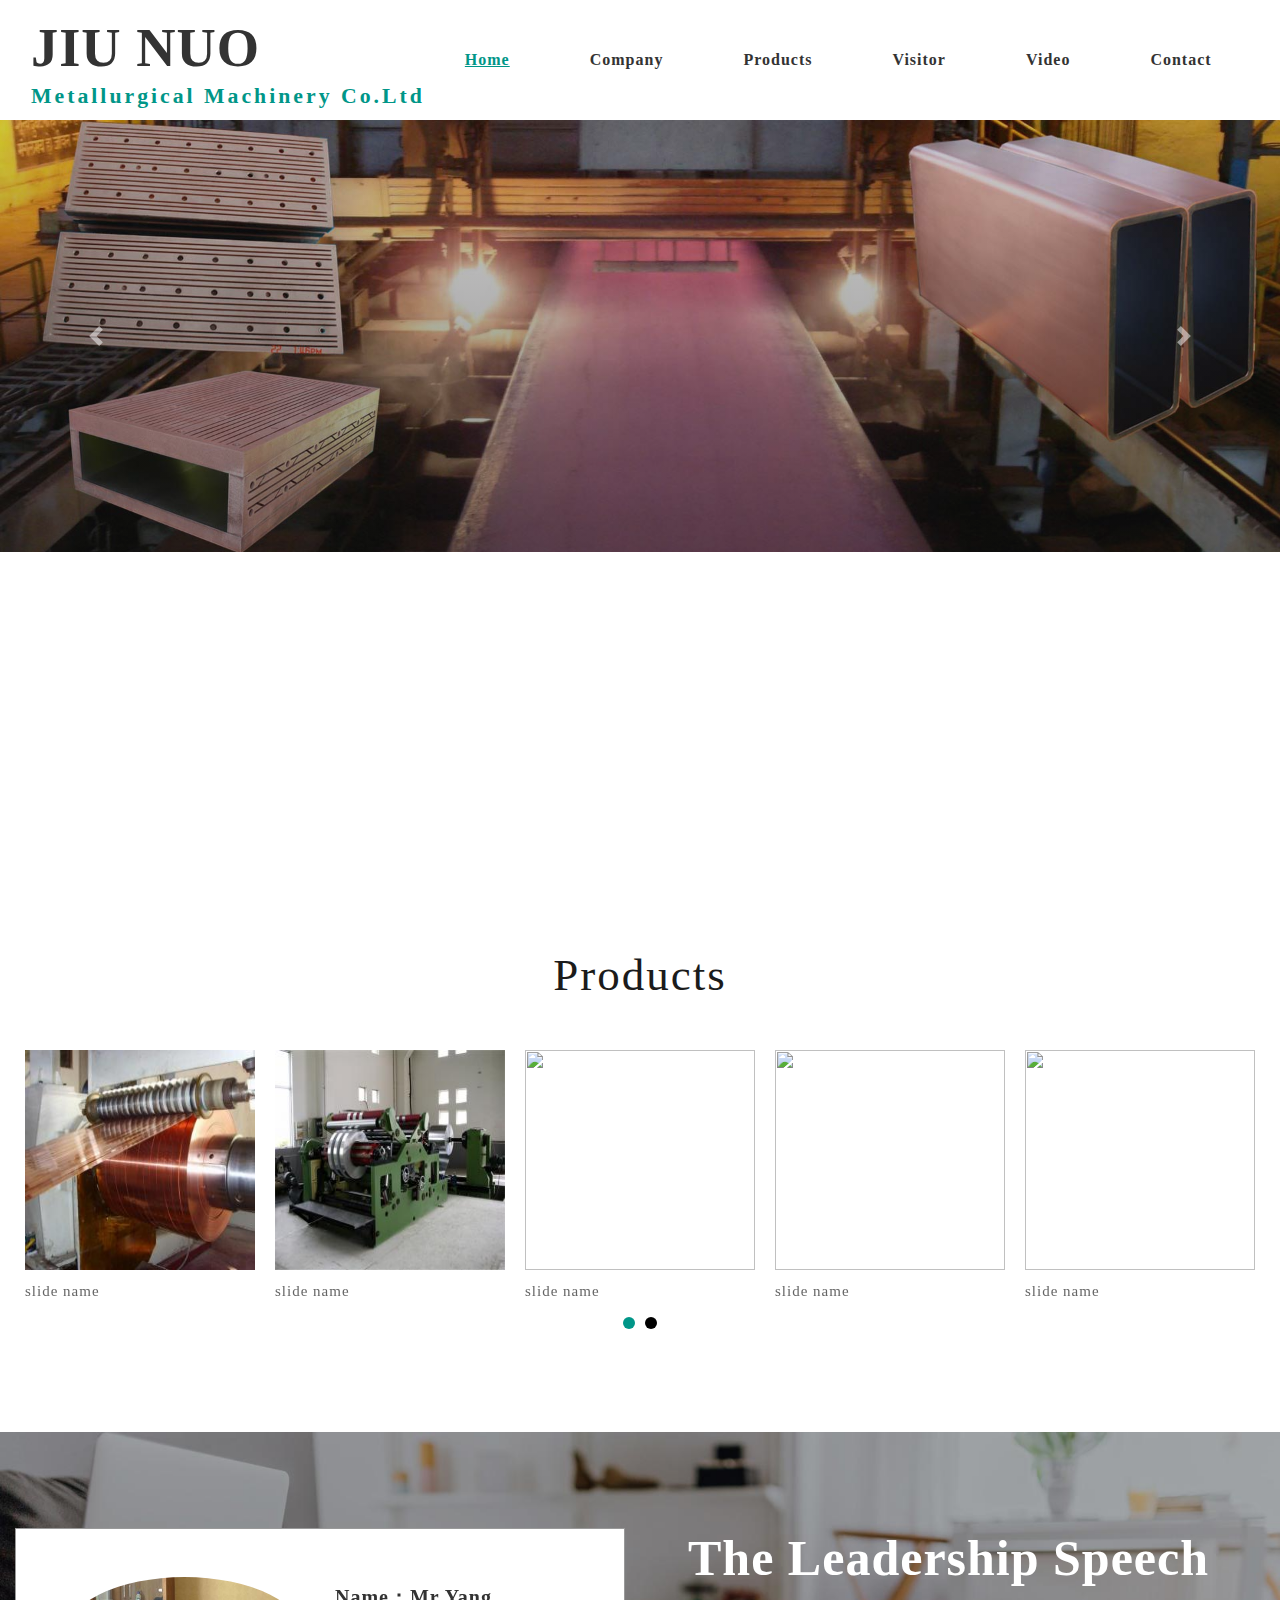
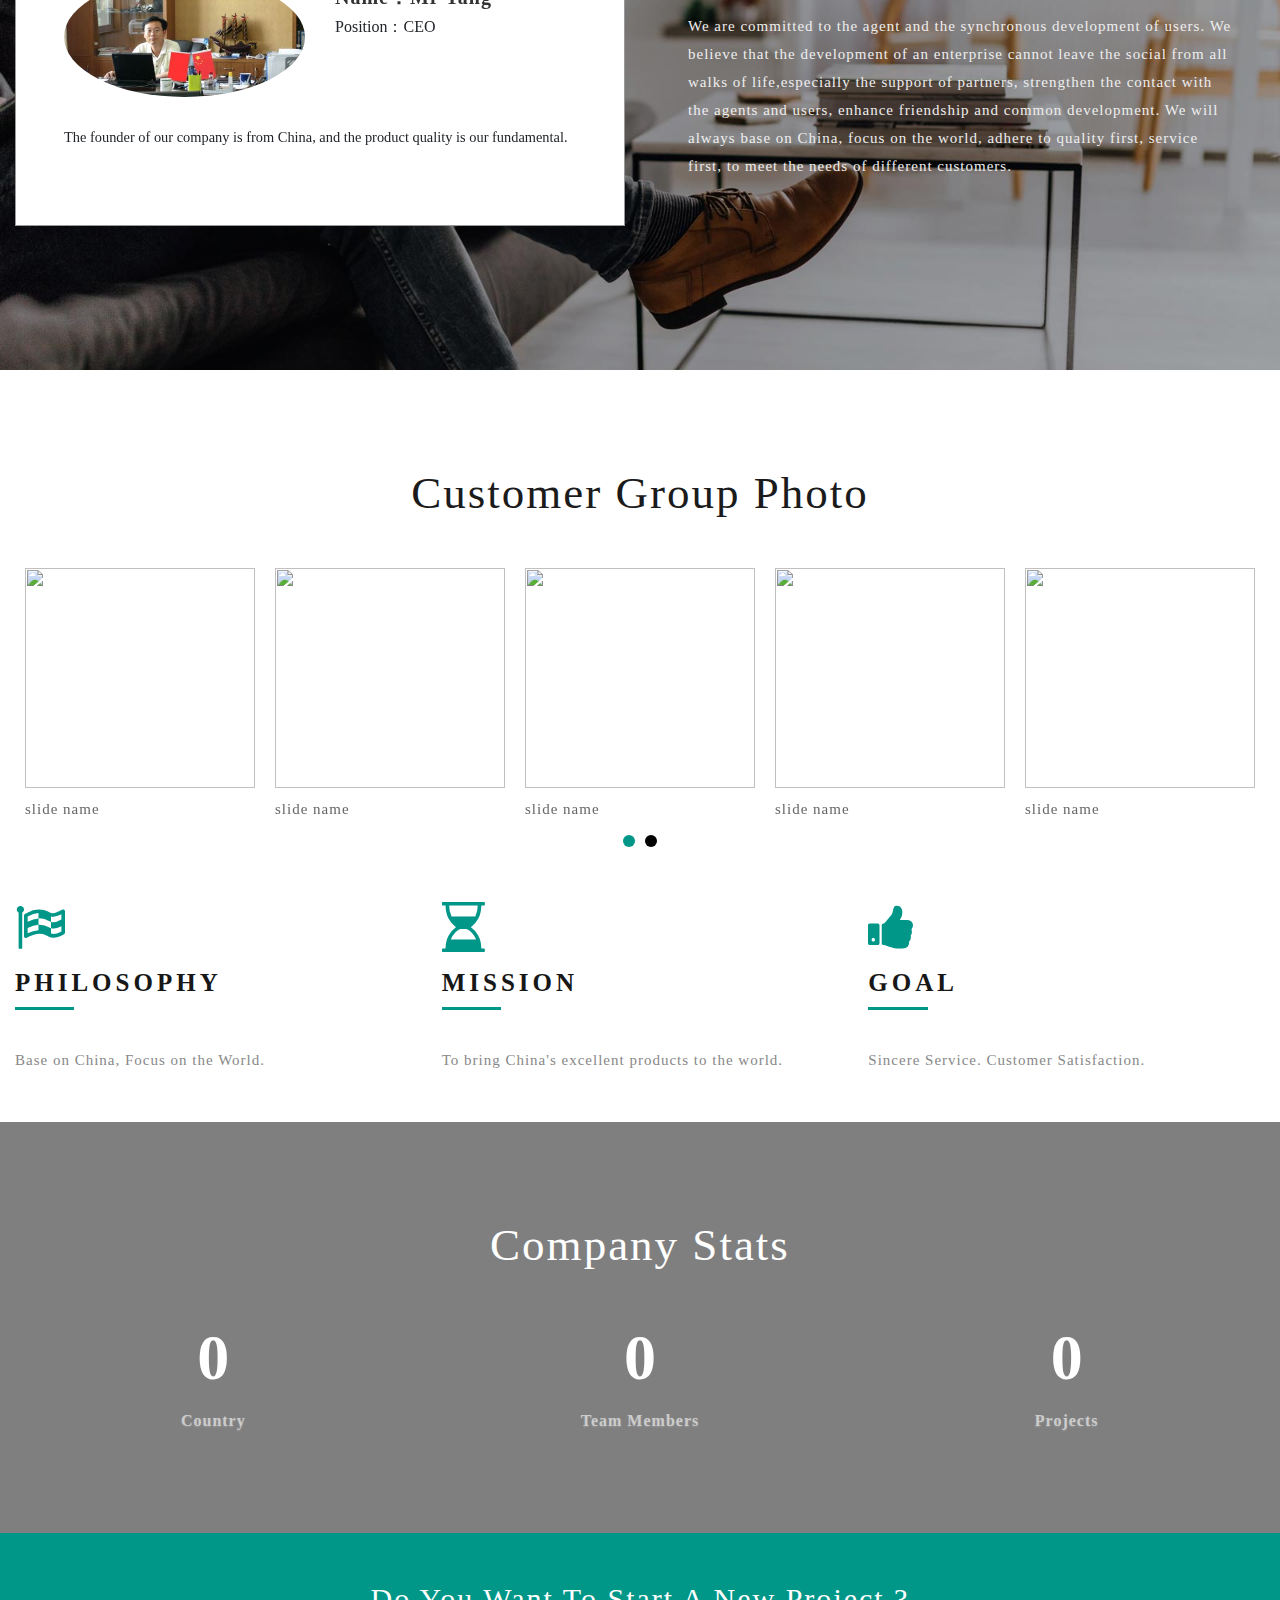
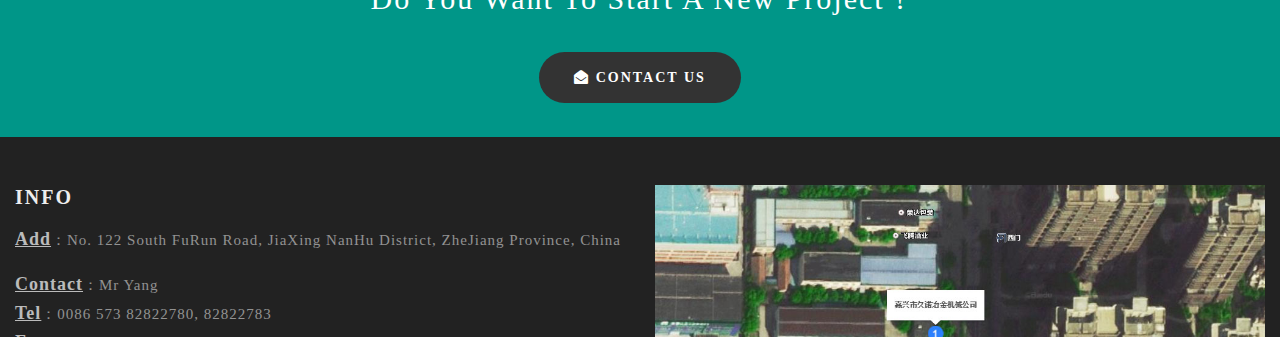
==== index.html @ 0017fb0d "new" ====
<!DOCTYPE html>
<html lang="en">
<head>
<title>Home</title>
	
	<!-- Meta tag Keywords -->
	<meta name="viewport" content="width=device-width, initial-scale=1">
	<meta charset="utf-8">
	<link rel="shortcut icon" href="favicon.ico" type="image/x-icon">
	<meta name="keywords" content="Equipment - 嘉兴市久诺冶金机械有限公司,嘉兴市久诺冶金机械,久诺冶金机械,Jiaxing Jiunuo metallurgical machinery co., Ltd,Jiaxing Jiunuo,Jiunuo metallurgical machinery,Jiunuo,metallurgical machinery">
	<meta name="description" content="Equipment - 嘉兴市久诺冶金机械有限公司,嘉兴市久诺冶金机械,久诺冶金机械,Jiaxing Jiunuo metallurgical machinery co.">

	<script type="application/x-javascript">
		addEventListener("load", function () {
			setTimeout(hideURLbar, 0);
		}, false);

		function hideURLbar() {
			window.scrollTo(0, 1);
		}
	</script>
	<!--// Meta tag Keywords -->

	<link rel="stylesheet" href="css/flexslider.css" type="text/css" media="all" /><!-- for testimonials -->

	<!-- css files -->
	<link rel="stylesheet" href="css/bootstrap.css"> <!-- Bootstrap-Core-CSS -->
	<link rel="stylesheet" href="css/style.css" type="text/css" media="all" /> <!-- Style-CSS --> 
	<link rel="stylesheet" href="css/fontawesome-all.css"> <!-- Font-Awesome-Icons-CSS -->
	<!-- //css files -->
	<link rel="stylesheet" href="css/owl.carousel.css" type="text/css" media="all"/> <!-- Owl-Carousel-CSS -->
	<!-- //For about -->

	<!-- web-fonts -->
	
	<!-- //web-fonts -->
	
</head>

<body>

<!--Header-->
<header>
	<div class="container agile-banner_nav">
		<nav class="navbar navbar-expand-lg navbar-light bg-light">
			
			<a class="navbar-brand" href="index.html"> JIU NUO <span class="display">metallurgical machinery co.ltd</span></a>
			<button class="navbar-toggler" type="button" data-toggle="collapse" data-target="#navbarSupportedContent" aria-controls="navbarSupportedContent" aria-expanded="false" aria-label="Toggle navigation">
			<span class="navbar-toggler-icon"></span>
			</button>

			<div class="collapse navbar-collapse justify-content-center" id="navbarSupportedContent">
				<ul class="navbar-nav ml-auto">
					<li class="nav-item active">
						<a class="nav-link" href="index.html">Home <span class="sr-only">(current)</span></a>
					</li>
					<li class="nav-item">
						<a class="nav-link" href="about.html">Company</a>
					</li> 
					<!-- <li class="nav-item">
						<a class="nav-link" href="culture.html">Culture</a>
					</li>  -->
					 
					<li class="nav-item">
							<a class="nav-link" href="products.html">Products</a>
						</li>
						<li class="nav-item">
								<a class="nav-link" href="visit.html">Visitor</a>
							</li>
					<li class="nav-item">
						<a class="nav-link" href="video.html">Video</a>
					</li>
					<li class="nav-item">
						<a class="nav-link" href="contact.html">Contact</a>
					</li>
				</ul>
			</div>
		  
		</nav>
	</div>
</header>
<!--Header-->

<!--/banner-->
<div class="banner">
	<div id="carouselExampleIndicators" class="carousel slide" data-ride="carousel">
		
		<div class="carousel-inner" role="listbox">
			<div class="carousel-item item1 active"></div>
			<div class="carousel-item item2 "></div>
			<div class="carousel-item item3"></div>
			<div class="carousel-item item4"></div> 
			
		</div>
		<a class="carousel-control-prev" href="#carouselExampleIndicators" role="button" data-slide="prev">
			<span class="carousel-control-prev-icon" aria-hidden="true"></span>
			<span class="sr-only">Previous</span>
		</a>
		<a class="carousel-control-next" href="#carouselExampleIndicators" role="button" data-slide="next">
			<span class="carousel-control-next-icon" aria-hidden="true"></span>
			<span class="sr-only">Next</span>
		</a>
	</div>
</div>
<!--//banner-->
  

<!-- product pic-->
<section class="about py-5  ">
		<div class="container">
			<h3 class="heading text-center text-capitalize mb-5">Products</h3>
			<div class="spldishes-agileinfo">
				<div class="spldishes-grids">
					<!-- Owl-Carousel -->
					<div id="owl-demo" class="owl-carousel agileinfo-gallery-row">
					<script>
						for(let i=1;i<8;i++)
						{
							document.write('<div class="item g1"><a href="products.html"><img class="lazyOwl" src="products/'+i+'.jpg" alt=""/></a> <p class="my-2">slide name</p></div> ')
						}
					</script> 
					</div> 
				</div>  
				<div class="clearfix"> </div>
			</div>
		</div>
	</section>

<!-- Testimonials -->
<section class="testimonials py-5 my-lg-5">
	<div class="container py-lg-5 mb-5">
		<div class="row">
			<!-- Clients -->
			<div class=" col-lg-6 clients">
				<div class="slider p-sm-5 p-4">
					<div class="flexslider">
						<ul class="slides">
							<li>
								<div class="client row">
									<div class="col-sm-6">
										<img src="images/t1.jpg" alt="" />
									</div>
									<div class="col-sm-6">
										<h5 class="my-2">Name：Mr Yang</h5>
										<h6 class="my-2">Position：CEO</h6>
									</div>
								</div>
								<p class="my-4"> The founder of our company is from China, and the product quality is our fundamental. 
								</p> 
							</li>
							 
						</ul>
					</div>
				</div>
			</div>
			<!-- //Clients -->
			<div class="col-lg-6 collections mt-lg-0 mt-5 px-sm-5 px-4">
				<h3>The Leadership Speech</h3> 
				
				<p class="my-4">We are committed to the agent and the synchronous development of users. We believe that the development of an enterprise cannot leave the social from all walks of life,especially the support of partners, strengthen the contact with the agents and users, enhance friendship and common development. We will always base on China, focus on the world, adhere to quality first, service first, to meet the needs of different customers.</p>
				 
			</div>
		</div>
	</div>
</section>
<!-- Testimonials -->
 
	 

	<!-- visit pic-->
<section class="about py-5  ">
		<div class="container">
			<h3 class="heading text-center text-capitalize mb-5">Customer Group Photo</h3>
			<div class="spldishes-agileinfo">
				<div class="spldishes-grids">
					<!-- Owl-Carousel -->
					<div id="owl-Custom" class="owl-carousel agileinfo-gallery-row">
						<script>
							for(let i=1;i<8;i++)
							{
								document.write('<div class="item g1"><a href="visit.html"><img class="lazyOwl" src="visit/'+i+'.jpg" alt=""/></a><p class="my-2">slide name</p></div> ')
							}
						</script>
					</div> 
				</div>  
				<div class="clearfix"> </div>
			</div>
		</div>
	</section>


<!-- Process -->
<section class="process py-5 " style='padding-top:0!important'>
	<div class="container">
		<div class="row process-grids">
			<div class="col-lg-4 col-md-6 grid1">
				<span class="fab fa-flag-checkered"></span>
				<h3 class="text-uppercase mt-3">Philosophy</h3>
				<p class="mt-sm-5 mt-3">Base on China, Focus on the World.</p> 
			</div>
			<div class="col-lg-4 col-md-6 grid1 mt-md-0 mt-5">
				<span class="fab fa-hourglass-half"></span>
				<h3 class="text-uppercase mt-3">Mission</h3>
				<p class="mt-sm-5 mt-3">To bring China's excellent products to the world.
				</p>
				 
			</div>
			<div class="col-lg-4 col-md-12 grid1 mt-lg-0 mt-5">
				<span class="fab fa-thumbs-up"></span>
				<h3 class="text-uppercase mt-3">Goal</h3>
				<p class="mt-sm-5 mt-3">Sincere Service.  Customer Satisfaction.</p>
				 
			</div>
		</div>
	</div>
</section>
<!-- //Process -->

<!-- odometer stats-->
<section class="odometer1">
	<div class="layer py-5">
		<div class="container py-lg-5">
			<h3 class="heading mb-5 text-capitalize text-center">Company Stats </h3>
			<div class="row w3layouts_statistics_grid_right">
				<div class="col-sm-4 col-6 text-center w3_stats_grid">
					<h3 id="w3l_stats1" class="odometer">0</h3>
					<p class="mt-2">Country</p>
				</div>
				<!-- <div class="col-sm-3 col-6 text-center w3_stats_grid">
					<h3 id="w3l_stats2" class="odometer">0</h3>
					<p class="mt-2">Blog posts</p>
				</div> -->
				<div class="col-sm-4 col-6 mt-sm-0 mt-4 text-center w3_stats_grid">
					<h3 id="w3l_stats3" class="odometer">0</h3>
					<p class="mt-2">Team Members</p>
				</div>
				<div class="col-sm-4 col-6 mt-sm-0 mt-4 text-center w3_stats_grid">
					<h3 id="w3l_stats4" class="odometer">0</h3>
					<p class="mt-2">Projects</p>
				</div>
			</div>
		</div>
	</div>
</section>
<!-- //odometer stats -->
 

<!-- project -->
<section class="project py-5 text-center">
	<div class="container">
		<h3 class="text-capitalize mb-5">Do you want to start a new project ?</h3>
		<a href="contact.html" class="text-uppercase"><i class="fas fa-envelope-open"></i> contact us </a>
	</div>
</section>
<!-- //project -->

<!-- footer -->	
<footer>
	<div class="container py-5">
		<div class="row">
			<div class="col-lg-6 col-md-7">
				<h3 class="text-uppercase mb-3">Info</h3>
				<address> 
					<p class="mb-3"><strong>Add</strong>：No. 122 South FuRun Road, JiaXing NanHu District, ZheJiang Province, China</p>
					<p><strong>Contact</strong>：Mr Yang</p>
					<p><strong>Tel</strong>：0086 573 82822780, 82822783</p>
					<p><strong>Fax</strong>：0086 573 8282 2787</p>
					<p><strong>Email</strong>：<a href="mailto:gm@9nmm.com">gm@9nmm.com</a>&nbsp;&nbsp;<a href="mailto:mkt@9nmm.com">mkt@9nmm.com</a><br/><a href="mailto:market@9nmm.com
						">market@9nmm.com</a></p> 
					<p><strong>Skype</strong>：jnmmshunqiang</p> 
					 
				</address>
			</div>
			 
			<div class="col-lg-6 col-md-7">
				<img src='images/position.jpg'/>
			</div>
			 
		</div>
	</div>
</footer>
<!-- footer -->

 
<!-- copyright -->
<div class="copyright py-4">
	<div class="container">
		<div class="copyrightgrids row">
				<div class="col-lg-10 col-12">
						<p>Copyright &copy; 2011-2018.JiaXing JiuNuo Metallurgical Machinery Co., Ltd </p>
					</div> 
				<div class="bdsharebuttonbox col-lg-2 col-2" ><a href="#" class="bds_fbook" data-cmd="fbook" title="分享到Facebook"></a><a href="#" class="bds_linkedin" data-cmd="linkedin" title="分享到linkedin"></a><a href="#" class="bds_twi" data-cmd="twi" title="分享到Twitter"></a></div>
			
		</div>
	</div>
</div>
<!-- //copyright -->
<script>window._bd_share_config={"common":{"bdSnsKey":{},"bdText":"","bdMini":"2","bdMiniList":false,"bdPic":"","bdStyle":"1","bdSize":"24"},"share":{},"image":{"viewList":["fbook","linkedin","twi","weixin","tsina"],"viewText":"分享到：","viewSize":"16"}};with(document)0[(getElementsByTagName('head')[0]||body).appendChild(createElement('script')).src='http://bdimg.share.baidu.com/static/api/js/share.js?v=89860593.js?cdnversion='+~(-new Date()/36e5)];</script>

<!-- js-scripts -->		

	<!-- js -->	
	<script type="text/javascript" src="js/jquery-2.1.4.min.js"></script> 
	<script type="text/javascript" src="js/bs.js"></script> 

	<!-- //js -->	
	
 
	<script>
		setTimeout(function () {
			jQuery('#w3l_stats1').html(22);
		}, 1500);
	</script>
	 
	<script>
		setTimeout(function () {
			jQuery('#w3l_stats3').html(542);
		}, 1500);
	</script>
	<script>
		setTimeout(function () {
			jQuery('#w3l_stats4').html(222);
		}, 1500);
	</script>
	<!-- //odometer-script -->

	<!-- start-smoth-scrolling --> 
	<script type="text/javascript" src="js/move-top.js"></script>
	<script type="text/javascript" src="js/easing.js"></script>
	<script type="text/javascript">
		jQuery(document).ready(function($) {
			$(".scroll").click(function(event){		
				event.preventDefault();
				$('html,body').animate({scrollTop:$(this.hash).offset().top},1000);
			});
		});
	</script>
	<!-- here stars scrolling icon -->
	<script type="text/javascript">
		$(document).ready(function() { 
			$().UItoTop({ easingType: 'easeOutQuart' });
				
			$(window).resize(function(){
				var nav = $('.agile-banner_nav').outerHeight(),
					wdHt=$(window).outerHeight()

					$('.banner').height(wdHt-nav) 
			})


			});
	</script>
	<!-- //here ends scrolling icon -->
	<!-- start-smoth-scrolling -->
	
	<script src="js/owl.carousel.js"></script>
	<script>
		$(document).ready(function() {
			$("#owl-demo ,#owl-Custom").owlCarousel ({
				items : 5,
				lazyLoad : true,
				autoPlay : true,
				pagination : true,
			});
		});
	</script>

	<!-- FlexSlider-JavaScript -->
	<script defer src="js/jquery.flexslider.js"></script>
	<script type="text/javascript">
		 
				$(window).load(function(){
				$('.flexslider').flexslider({
					animation: "slide",
					start: function(slider){
						$('body').removeClass('loading');
					}
			});
		});
	</script>
	<!-- //FlexSlider-JavaScript -->
<!-- //js-scripts -->

</body>
</html>
---- css/style.css ----
body a{
    transition:0.5s all;
	-webkit-transition:0.5s all;
	-moz-transition:0.5s all;
	-o-transition:0.5s all;
	-ms-transition:0.5s all;
}
a:hover{
	text-decoration:none;
}
input[type="button"],input[type="submit"],.contact-form input[type="submit"]{
	transition:0.5s all;
	-webkit-transition:0.5s all;
	-moz-transition:0.5s all;
	-o-transition:0.5s all;
	-ms-transition:0.5s all;
}
h1,h2,h3,h4,h5,h6{
	margin:0;	
}	
p{
	margin:0;
}
ul{
	margin:0;
	padding:0;
}
label{
	margin:0;
}
img{
	width:100%;
}


/*--/navigation --*/
a.navbar-brand {
    font-size: 2.8em;
}
li.nav-item a {
    font-size: 1.2em;
    display: block;
    padding: 8px 20px;
    clear: both;
    font-weight: 600;
    line-height: 1.42857143;
    color: #333;
    letter-spacing: 1px;
}
li.nav-item a:hover {
    color: #009688;
}
li.nav-item {
    margin: 0 1em;
}
.agile-banner_nav {
    width: 100%;
}
.bg-light {
    background-color: transparent !important;
}
.navbar-light .navbar-brand, .navbar-light .navbar-toggler {
    color: #333;
    text-transform: capitalize;
    letter-spacing: 1px;
    padding: 0;
    font-weight: 600;
	margin: 0;
}
span.display {
    font-size: .4em;
    display: block;
    font-weight: 600;
    color: #009688;
    text-align: center;
    margin-top: -10px;
    letter-spacing: 3px;
}
.navbar-light .navbar-nav .nav-link {
    color: #333;
    font-weight: 600;
}
.navbar-light .navbar-nav .open > .nav-link, .navbar-light .navbar-nav .active > .nav-link, .navbar-light .navbar-nav .nav-link.open, .navbar-light .navbar-nav .nav-link.active {
    color: #009688;
    text-decoration: underline;
}
.navbar-light .navbar-nav .nav-link:focus, .navbar-light .navbar-nav .nav-link:hover {
    color: #009688;
    text-decoration: underline;
}
.navbar-light .navbar-brand:focus, .navbar-light .navbar-brand:hover, .navbar-light .navbar-toggler:focus, .navbar-light .navbar-toggler:hover {
    color: #2b3945;
}
/*--//navigation --*/

/*--/banner --*/

/* CUSTOMIZE THE CAROUSEL
-------------------------------------------------- */

/* Carousel base class */

/* Since positioning the image, we need to help out the caption */

.carousel-caption {
	bottom: 14em;
	z-index: 10;
	text-align: left;
}

/* Declare heights because of positioning of img element */

.carousel-item {
	height: 45em;
	background-color: #777;
}

.carousel-item>img {
	position: absolute;
	top: 0;
	left: 0;
	min-width: 100%;
	height: 32rem;
}

/* MARKETING CONTENT
-------------------------------------------------- */

/* Center align the text within the three columns below the carousel */

.marketing .col-lg-4 {
	margin-bottom: 1.5rem;
	text-align: center;
}

.bottom-sub-grid.ser {
	margin-top: 1.5em;
	margin-bottom: 0;
}

.marketing h2 {
	font-weight: 400;
}

.marketing .col-lg-4 p {
	margin-right: .75rem;
	margin-left: .75rem;
}

/* Featurettes
------------------------- */

.featurette-divider {
	margin: 5rem 0;
	/* Space out the Bootstrap <hr> more */
}

/* Thin out the marketing headings */

.featurette-heading {
	font-weight: 300;
	line-height: 1;
	letter-spacing: -.05rem;
}

/*--/slider--*/

.carousel-item {
	background: -webkit-linear-gradient(rgba(23, 22, 23, 0.2), rgba(23, 22, 23, 0.5)), url(../images/ban1.jpg) no-repeat;
	background: -moz-linear-gradient(rgba(23, 22, 23, 0.2), rgba(23, 22, 23, 0.5)), url(../images/ban1.jpg) no-repeat;
	background: -ms-linear-gradient(rgba(23, 22, 23, 0.2), rgba(23, 22, 23, 0.5)), url(../images/ban1.jpg) no-repeat;
	background: linear-gradient(rgba(23, 22, 23, 0.2), rgba(23, 22, 23, 0.5)), url(../images/ban1.jpg) no-repeat;
	background-size: cover;
}

.carousel-item.item2 {
	background: -webkit-linear-gradient(rgba(23, 22, 23, 0.2), rgba(23, 22, 23, 0.5)), url(../images/ban2.jpg) no-repeat;
	background: -moz-linear-gradient(rgba(23, 22, 23, 0.2), rgba(23, 22, 23, 0.5)), url(../images/ban2.jpg) no-repeat;
	background: -ms-linear-gradient(rgba(23, 22, 23, 0.2), rgba(23, 22, 23, 0.5)), url(../images/ban2.jpg) no-repeat;
	background: linear-gradient(rgba(23, 22, 23, 0.2), rgba(23, 22, 23, 0.5)), url(../images/ban2.jpg) no-repeat;
	background-size: cover;
}

.carousel-item.item3 {
	background: -webkit-linear-gradient(rgba(23, 22, 23, 0.2), rgba(23, 22, 23, 0.5)), url(../images/ban3.jpg) no-repeat;
	background: -moz-linear-gradient(rgba(23, 22, 23, 0.2), rgba(23, 22, 23, 0.5)), url(../images/ban3.jpg) no-repeat;
	background: -ms-linear-gradient(rgba(23, 22, 23, 0.2), rgba(23, 22, 23, 0.5)), url(../images/ban3.jpg) no-repeat;
	background: linear-gradient(rgba(23, 22, 23, 0.2), rgba(23, 22, 23, 0.5)), url(../images/ban3.jpg) no-repeat;
	background-size: cover;
}

.carousel-item.item4 {
	background: -webkit-linear-gradient(rgba(23, 22, 23, 0.2), rgba(23, 22, 23, 0.5)), url(../images/ban6.jpg) no-repeat;
	background: -moz-linear-gradient(rgba(23, 22, 23, 0.2), rgba(23, 22, 23, 0.5)), url(../images/ban6.jpg) no-repeat;
	background: -ms-linear-gradient(rgba(23, 22, 23, 0.2), rgba(23, 22, 23, 0.5)), url(../images/ban6.jpg) no-repeat;
	background: linear-gradient(rgba(23, 22, 23, 0.2), rgba(23, 22, 23, 0.5)), url(../images/ban6.jpg) no-repeat;
	background-size: cover;
}

.carousel-caption h2,
.carousel-caption h3 {
	font-size: 4em;
    font-weight: 700;
	letter-spacing: 2px;
	text-shadow: 0 1px 2px rgba(0, 0, 0, 0.37);
}
.carousel-caption h2 span, .carousel-caption h3 span {
    display: block;
}
.carousel-caption p {
    font-size: 17px;
    letter-spacing: 1px;
}

.carousel-caption a {
    background: #009688;
    color: #fff;
    padding: 15px 65px 15px 25px;
    border-radius: 40px;
    letter-spacing: 2px;
    font-size: 15px;
    position: relative;
}
.carousel-caption a:hover {
    background: #fff;
    color: #009688;
}
.carousel-caption a:hover.carousel-caption span.fas{
    background: #009688 !important;
    color: #fff !important;
}
.carousel-indicators {
    bottom: 20%;
    left: -64%;
    cursor: pointer;
    margin: 0;
}

.carousel-caption span.fas  {
    position: absolute;
    right: 1%;
    top: 5%;
    background: #fff;
    font-size: 13px;
    width: 44px;
    height: 44px;
    color: #009688;
    margin-left: 5px;
    line-height: 44px;
    text-align: center;
    border-radius: 30px;
}
.bnr-button {
	margin-top: 2em;
}

.carousel-control {
	line-height: 42em;
}

.carousel-indicators li {
	display: inline-block;
	max-width: 12px;
	height: 12px;
	border-radius: 50%;
	-webkit-border-radius: 50%;
	-moz-border-radius: 50%;
	-o-border-radius: 50%;
	-ms-border-radius: 50%;
	margin: 0 5px;
	background: #fff;
}

.carousel-indicators .active {
	background: #009688;
}

/* Show it is fixed to the top */

/*--//banner --*/

/*-- project --*/
.project {
    background: #009688;
}
.project  h3 {
    font-size: 30px;
    color: #fff;
    letter-spacing: 2px;
}
.project a {
    color: #fff;
    letter-spacing: 2px;
    font-size: 14px;
    font-weight: 700;
    background: #333;
    padding: 18px 35px;
    border-radius: 35px;
}
.project a:hover {
    background: #fff;
    color: #009688;
}
/*-- //project --*/

/*-- about --*/
.welcome h3 {
    font-size: 35px;
    font-weight: 700;
    color: #333;
    letter-spacing: 2px;
}
.welcome p {
    color: #777;
    font-size: 16px;
    line-height: 28px;
    letter-spacing: .5px;
}
.welcome p.initial {
    font-family: initial;
    font-size: 18px;
    letter-spacing: 3px;
    color: #666;
    text-decoration: underline;
}
.welcome a {
    background: #333;
    padding: 15px 30px;
    font-weight: 600;
    font-size: 15px;
    letter-spacing: 1px;
    color: #fff;
    border-radius: 30px;
}
.welcome a:hover {
    background: #009688;
}
/*-- //about --*/

/*-- modal --*/
.modal-body.video iframe {
	border: none;
	width: 100%;
	min-height: 250px;
}

h5#exampleModalLabel {
	font-size: 1.5em;
    font-weight: 600;
    letter-spacing: 1px;
}

h4.sub-tittle_w3ls {
	font-size: 1.2em;
	color: #333;
	letter-spacing: 1px;
	margin: 1em 0;
}
/*-- //modal --*/


/*-- Process --*/
.process span.fab {
    font-size: 50px;
    color: #009688;
}
.process-grids h3 {
    font-size: 25px;
    font-weight: 700;
    color: #171717;
    letter-spacing: 4px;
    position: relative;
}
.process-grids h3:after {
    position: absolute;
    content: "";
    background: #009688;
    height: 3px;
    width: 15%;
    bottom: -40%;
    left: 0%;
	
}
.process-grids p {
    font-size: 15px;
    letter-spacing: 1px;
    color: #888;
    line-height: 28px;
}
.process-grids li {
    font-size: 16px;
    letter-spacing: 1px;
    color: #222;
    list-style-type: none;
}
.process-grids li span.fas {
    width: 20px;
    color: #009688;
}
/*-- //Process --*/


/*-- banner-bottom --*/
.agileinfo_banner_bottom_grid_main:before,.agileinfo_banner_bottom_grid_main:after{
	content: '';
    position: absolute;
    top: 50%;
    width: 34%;
    height: 2px;
    background: #212121;
}
.agileinfo_banner_bottom_grid_main:before{
	left:0%;
}
.agileinfo_banner_bottom_grid_main:after{
	right:0%;
}
.wthree_banner_bottom_grid1{
	width: 95px;
    height: 60px;
    border: 2px solid #212121;
    border-radius: 50px;
    text-align: center;
    margin: 0 auto;
}
.agileinfo_banner_bottom_grid_main{
	position:relative;
}
.wthree_banner_bottom_grid1 p{
	font-size: 1.8em;
    color: #f5232e;
    line-height: 1.9em;
}
.w3_agileits_banner_bottom_grid{
	padding:0;
}
/*-- layla --*/
 
.agileits_grid figure {
	position: relative;
    overflow: hidden;
    height: 308px;
    text-align: center;
}
.agileits_grid:hover figure{
	background: #000000;
}
.agileits_grid figure img {
	position: relative;
}

.agileits_grid figure figcaption {
	padding: 2em;
	text-transform: uppercase;
	-webkit-backface-visibility: hidden;
	backface-visibility: hidden;
}

.agileits_grid figure figcaption::before,
.agileits_grid figure figcaption::after {
	pointer-events: none;
}

.agileits_grid figure figcaption,
.agileits_grid figure figcaption > a {
	position: absolute;
	top: 0;
	left: 0;
	width: 100%;
	height: 100%;
}

figure.effect-layla figcaption::before,
figure.effect-layla figcaption::after {
	position: absolute;
	content: '';
	opacity: 0;
}

figure.effect-layla figcaption::before {
	top: 30px;
	right: 30px;
	bottom: 30px;
	left: 30px;
	border-top: 1px solid #fff;
	border-bottom: 1px solid #fff;
	-webkit-transform: scale(0,1);
	transform: scale(0,1);
	-webkit-transform-origin: 0 0;
	transform-origin: 0 0;
}

figure.effect-layla figcaption::after {
	top: 30px;
	right: 30px;
	bottom: 30px;
	left: 30px;
	border-right: 1px solid #fff;
	border-left: 1px solid #fff;
	-webkit-transform: scale(1,0);
	transform: scale(1,0);
	-webkit-transform-origin: 100% 0;
	transform-origin: 100% 0;
}

figure.effect-layla h3 {
	padding-top: 2.6em;
    -webkit-transition: -webkit-transform 0.35s;
    transition: transform 0.35s;
    font-size: 1.5em;
    color: #35e034;
    font-weight: 600;
	opacity: 0;
}

figure.effect-layla p {
	padding: 1em 2em 0;
    text-transform: none;
    color: #fff;
    line-height: 2em;
    opacity: 0;
    -webkit-transform: translate3d(0,-10px,0);
    transform: translate3d(0,-10px,0);
}

figure.effect-layla ul{
	opacity: 0;
    -webkit-transform: translate3d(0,-10px,0);
    transform: translate3d(0,-10px,0);
	padding: 7.5em 0 0;
}

figure.effect-layla h3 {
	-webkit-transform: translate3d(0,-30px,0);
	transform: translate3d(0,-30px,0);
}

figure.effect-layla img,figure.effect-layla h3,
figure.effect-layla figcaption::before,
figure.effect-layla figcaption::after,
figure.effect-layla p,figure.effect-layla ul {
	-webkit-transition: opacity 0.35s, -webkit-transform 0.35s;
	transition: opacity 0.35s, transform 0.35s;
}

figure.effect-layla:hover img {
	opacity: 0.7;
	-webkit-transform:translate3d(0,-30px,0);
	transform: translate3d(0,-30px,0);
}

figure.effect-layla:hover figcaption::before,
figure.effect-layla:hover figcaption::after {
	opacity: 1;
	-webkit-transform: scale(1);
	transform: scale(1);
}

figure.effect-layla:hover h3,
figure.effect-layla:hover p,figure.effect-layla:hover ul {
	opacity: 1;
	-webkit-transform: translate3d(0,0,0);
	transform: translate3d(0,0,0);
}

figure.effect-layla:hover figcaption::after,
figure.effect-layla:hover h3,
figure.effect-layla:hover p,
figure.effect-layla:hover img,figure.effect-layla:hover ul {
	-webkit-transition-delay: 0.15s;
	transition-delay: 0.15s;
}
/*-- //layla --*/

.agile_banner_social{
	position:absolute;
	bottom:5%;
	right:5%;
}
.agile_banner_social ul li{
	display: block;
    margin: 1em 0;
}
.agileits_social_list li a{
	width: 40px;
    height: 40px;
    line-height: 40px;
    color: #fff;
    text-align: center;
    display: inline-block;
    font-size: 12px;
    border: 2px dotted #fff;
}
.agileits_social_list li a i{
	line-height:2.4em;
}
.agileits_social_list li a:hover{
	color:#fff;
}
a.w3_agile_facebook:hover{
	background:#3b5998;
	border-color:#3b5998;
}
a.agile_twitter:hover{
	background:#1da1f2;
	border-color:#1da1f2;
}
a.w3_agile_dribble:hover{
	background:#ea4c89;
	border-color:#ea4c89;
}
a.w3_agile_vimeo:hover{
	background:#1ab7ea;
	border-color:#1ab7ea;
}
.w3_team_grid1 ul li {
    display: inline-block;
}
.w3layouts_team_grid h4{
    font-size: 20px;
    font-weight: 600;
    letter-spacing: 1px;
    color: #009688;
}
.w3layouts_team_grid p {
    letter-spacing: 3px;
    color: #000;
    font-size: 15px;
}
h3.heading {
    font-size: 45px;
    font-weight: 200;
    letter-spacing: 2px;
    color: #1b1b1b;
}
.odometer1 h3.heading,.help h3.heading {
    color: #fff;
}
/*-- //Team --*/


/*-- About page --*/

.item h4 {
    font-size: 20px;
    font-weight: 600;
    letter-spacing: 2px;
    color: #333;
}

.item p {
    font-size: 15px;
    letter-spacing: 1px;
    color: #666;
	line-height: 26px;
	overflow: hidden;
    text-overflow: ellipsis;
    white-space: nowrap;
}
.item a {
    font-size: 16px;
    letter-spacing: 2px;
    color: #009688;
    text-decoration: underline;
}

/*-- About top --*/
.about-top p{
    font-size: 18px;
    letter-spacing: 1px;
    color: #666;
    line-height: 26px;
}
.about-top h4 {
    font-size: 23px;
    line-height: 40px;
    color: #222;
    letter-spacing: 1px;
}
.about-top  a {
    color: #fff;
    letter-spacing: 2px;
    font-size: 14px;
    font-weight: 600;
    background: #333;
    padding: 15px 30px;
    border-radius: 35px;
}
.about-top a:hover {
    background: #009688;
}
/*-- //About top --*/
.cultrue {
    background: url(../images/1.jpg) no-repeat 0px 0px;
    background-size: cover;
    background-attachment: fixed;
}
.help {
    background: url(../images/test.jpg) no-repeat 0px 0px;
    background-size: cover;
    background-attachment: fixed;
}
.help_grids h4 {
    font-size: 22px;
    font-weight: 600;
    color: #fff;
    letter-spacing: 3px;
}
.help_grids p{
    font-size: 15px;
    color: #ccc;
	line-height: 26px;
    letter-spacing: 1px;
}
.icon i.fas,.icon i.fab {
    font-size: 30px;
    color: #fff;
    background: #009688;
    border: 1px solid #009688;
    padding: 20px;
	-webkit-transition: 0.5s all;
	-moz-transition:  0.5s all;
	-ms-transition:  0.5s all;
	-o-transition:  0.5s all;
	transition:  0.5s all;
}
.icon i.fas:hover, .icon i.fab:hover {
    background: #fff;
    color: #009688;
    border: 1px solid #fff;
	-webkit-transition: 0.5s all;
	-moz-transition:  0.5s all;
	-ms-transition:  0.5s all;
	-o-transition:  0.5s all;
	transition:  0.5s all;
}
.help_grids a {
    font-size: 16px;
    letter-spacing: 2px;
    color: #009688;
    text-decoration: underline;
}
.help_grids a:hover{
    color: #fff;
}
/*-- //About page --*/

/* gallery */

ul.portfolio-area li figure {
	margin: 0;
}

.portfolio-categ li {
	color: #333;
	cursor: pointer;
	display: inline-block;
	padding: 8px 25px;
    font-weight: 600;
	border-radius: 30px;
	font-size: 1.1em;
	margin: 0 0.1em;
	letter-spacing: 1px;
	text-transform: capitalize;
}

.portfolio-categ li a {
	color: #333;
    text-transform: uppercase;
    font-size: 15px;
    letter-spacing: 1px;
}

.image-block {
	display: block;
	position: relative;
}

.portfolio-area li {
	float: left;
    list-style-type: none;
    overflow: hidden;
    width: 290px;
	margin: 18px;
	height: 260px
}
.portfolio-area li .pName {width: 100%;overflow: hidden;text-overflow: ellipsis;white-space: nowrap;}

.home-portfolio-text {
	margin-top: 10px;
}

.portfolio-categ li.active {
	background: #009688;
	color: #fff;
}

.portfolio-categ li.active a {
	color: #fff;
}

.portfolio-item2 .image-zoom img {height: 224px}
 

/* //gallery */


/*-- Contact page --*/
.contact_right input[type="text"], .contact_right input[type="email"], .contact_right textarea {
    outline: none;
    padding: 12px 0;
    background: none;
    color: #212121;
    font-size: 15px;
    width: 100%;
    letter-spacing: 1px;
    border: none;
    border-bottom: 1px solid #494949;
}
.contact_right input[type="email"] {
    margin: 1em 0;
}
.contact_right textarea {
    min-height: 145px;
    resize: none;
    margin-top: 1em;
}
.contact_right input[type="submit"] {
    outline: none;
    padding: 15px 0;
    background: #009688;
    color: #fff;
    font-weight: 600;
    letter-spacing: 2px;
    width: 100%;
    border: none;
	cursor: pointer;
}
.contact_right input[type="submit"]:hover {
    background: #333;
}
.contact_left iframe {
    width: 100%;
    outline: none;
    border: none;
    height: 435px;
}
.information h4 {
    font-size: 22px;
    font-weight: 600;
    letter-spacing: 2px;
    color: #333;
    position: relative;
}
.information p {
    font-size: 17px;
    letter-spacing: 1px;
    color: #222;
    line-height: 28px;
}
.information p a,.information p span{
    color: #009688;
}
.information p a:hover{
    color: #333;
}
.information i.fas {
    font-size: 45px;
    color: #009688;
}

.contact_right,.contact_left{
    border: 2px dotted #009688;
}
.information h4:after {
    position: absolute;
    content: "";
    background: #009688;
    height: 2px;
    width: 15%;
    bottom: -35%;
    left: 0%;
}
/*-- //Contact page --*/


/*-- odometer --*/

.odometer1 {
    background: url(../images/stats.jpg) no-repeat 0px 0px;
    background-size: cover;
    background-attachment: fixed;
}

.odometer {
	font-size: 4em;
	color: #fff;
	font-weight: 700;
}

.w3_stats_grid p {
    font-size: 16px;
    color: #ccc;
    letter-spacing: 1px;
    font-weight: 600;
    text-shadow: 0 1px 2px rgba(196, 196, 196, 0.4);
}

.odometer.odometer-auto-theme,
.odometer.odometer-theme-car {
	display: -moz-inline-box;
	-moz-box-orient: vertical;
	display: inline-block;
	vertical-align: middle;
	*vertical-align: auto;
	position: relative;
}

.odometer.odometer-auto-theme .odometer-digit,
.odometer.odometer-theme-car .odometer-digit {
	display: -moz-inline-box;
	-moz-box-orient: vertical;
	display: inline-block;
	vertical-align: middle;
	*vertical-align: auto;
	position: relative;
}

.odometer.odometer-auto-theme .odometer-digit,
.odometer.odometer-theme-car .odometer-digit {
	*display: inline;
}

.odometer.odometer-auto-theme .odometer-digit .odometer-digit-spacer,
.odometer.odometer-theme-car .odometer-digit .odometer-digit-spacer {
	display: -moz-inline-box;
	-moz-box-orient: vertical;
	display: inline-block;
	vertical-align: middle;
	*vertical-align: auto;
	visibility: hidden;
}

.odometer.odometer-auto-theme .odometer-digit .odometer-digit-spacer,
.odometer.odometer-theme-car .odometer-digit .odometer-digit-spacer {
	*display: inline;
}

.odometer.odometer-auto-theme .odometer-digit .odometer-digit-inner,
.odometer.odometer-theme-car .odometer-digit .odometer-digit-inner {
	text-align: left;
	display: block;
	position: absolute;
	top: 0;
	left: 0;
	right: 0;
	bottom: 0;
	overflow: hidden;
}

.odometer.odometer-auto-theme .odometer-digit .odometer-ribbon,
.odometer.odometer-theme-car .odometer-digit .odometer-ribbon {
	display: block;
}

.odometer.odometer-auto-theme .odometer-digit .odometer-ribbon-inner,
.odometer.odometer-theme-car .odometer-digit .odometer-ribbon-inner {
	display: block;
	-webkit-backface-visibility: hidden;
}

.odometer.odometer-auto-theme .odometer-digit .odometer-value,
.odometer.odometer-theme-car .odometer-digit .odometer-value {
	display: block;
 
}

.odometer.odometer-auto-theme .odometer-digit .odometer-value.odometer-last-value,
.odometer.odometer-theme-car .odometer-digit .odometer-value.odometer-last-value {
	position: absolute;
}

.odometer.odometer-auto-theme.odometer-animating-up .odometer-ribbon-inner,
.odometer.odometer-theme-car.odometer-animating-up .odometer-ribbon-inner {
	-webkit-transition: -webkit-transform 2s;
	-moz-transition: -moz-transform 2s;
	-ms-transition: -ms-transform 2s;
	-o-transition: -o-transform 2s;
	transition: transform 2s;
}

.odometer.odometer-auto-theme.odometer-animating-up.odometer-animating .odometer-ribbon-inner,
.odometer.odometer-theme-car.odometer-animating-up.odometer-animating .odometer-ribbon-inner {
	-webkit-transform: translateY(-100%);
	-moz-transform: translateY(-100%);
	-ms-transform: translateY(-100%);
	-o-transform: translateY(-100%);
	transform: translateY(-100%);
}

.odometer.odometer-auto-theme.odometer-animating-down .odometer-ribbon-inner,
.odometer.odometer-theme-car.odometer-animating-down .odometer-ribbon-inner {
	-webkit-transform: translateY(-100%);
	-moz-transform: translateY(-100%);
	-ms-transform: translateY(-100%);
	-o-transform: translateY(-100%);
	transform: translateY(-100%);
}

.odometer.odometer-auto-theme.odometer-animating-down.odometer-animating .odometer-ribbon-inner,
.odometer.odometer-theme-car.odometer-animating-down.odometer-animating .odometer-ribbon-inner {
	-webkit-transition: -webkit-transform 2s;
	-moz-transition: -moz-transform 2s;
	-ms-transition: -ms-transform 2s;
	-o-transition: -o-transform 2s;
	transition: transform 2s;
	-webkit-transform: translateY(0);
	-moz-transform: translateY(0);
	-ms-transform: translateY(0);
	-o-transform: translateY(0);
	transform: translateY(0);
}

.odometer.odometer-auto-theme .odometer-digit,
.odometer.odometer-theme-car .odometer-digit {
	padding: 0 0.03em;
}

.odometer.odometer-auto-theme .odometer-digit .odometer-digit-inner,
.odometer.odometer-theme-car .odometer-digit .odometer-digit-inner {
	left: 0.09em;
}

.odometer.odometer-auto-theme.odometer-animating-up .odometer-ribbon-inner,
.odometer.odometer-auto-theme.odometer-animating-down.odometer-animating .odometer-ribbon-inner,
.odometer.odometer-theme-car.odometer-animating-up .odometer-ribbon-inner,
.odometer.odometer-theme-car.odometer-animating-down.odometer-animating .odometer-ribbon-inner {
	-webkit-transition-timing-function: linear;
	-moz-transition-timing-function: linear;
	-ms-transition-timing-function: linear;
	-o-transition-timing-function: linear;
	transition-timing-function: linear;
}

/*-- //odometer --*/


/*-- services page --*/
.inner-banner{
	 
	background-size: cover;
	min-height: 200px;
}
.inner-banner-contact{
	background: url(../images/stats.jpg) no-repeat 0 -250px;
	background-size: cover;
	min-height: 200px;
}
 
.inner-banner-products{
	background: url(../images/ban4.jpg) no-repeat 0 0;
	background-size: cover;
	min-height: 200px;
}
.inner-banner-visit{
	background: url(../images/ban5.jpg) no-repeat 0 0;
	background-size: cover;
	min-height: 200px;
}

.serv_grid1 i.fas {
    font-size: 40px;
    color: #009688;
}
.serv_grid1 h4 {
    font-size: 22px;
    font-weight: 700;
    letter-spacing: 2px;
}
.serv_grid1 p{
    font-size: 16px;
    line-height: 28px;
    color: #464646;
    letter-spacing: .5px;
}
.serv_grid1 a {
    border: 2px solid #333;
    padding: 13px 25px;
    font-weight: 600;
    font-size: 14px;
    letter-spacing: 1px;
    color: #333;
    border-radius: 30px;
}
.serv_grid1 a:hover{
    background: #fff;
    border: 2px solid #fff;
    color: #333 !important;
}
.serv_grid1 {
    padding: 2em;
    padding-bottom: 3em;
    background: transparent;
	transition: 0.5s all;
	-webkit-transition: 0.5s all;
	-moz-transition: 0.5s all;
	-ms-transition: 0.5s all;
	-o-transition: 0.5s all;
}
.serv_grid1:hover {
    background: #009688;
    color: #fff;
	transition: 0.5s all;
	-webkit-transition: 0.5s all;
	-moz-transition: 0.5s all;
	-ms-transition: 0.5s all;
	-o-transition: 0.5s all;
}
.serv_grid1:hover.serv_grid1 i.fas {
    color: #fff;
}
.serv_grid1:hover.serv_grid1 p {
    color: #eee;
}
.serv_grid1:hover.serv_grid1 a {
    color: #eee;
    border: 2px solid #fff;
}
.service_grid_active{
    background: #009688;
}
.service_grid_active h4,.service_grid_active p,.service_grid_active i.fas{
    color: #fff;
}
.service_grid_active a{
    color: #eee;
    border: 2px solid #fff;
}
.service_grids .col-md-4 {
    padding: 0 5px;
}

/*-- welcome bottom --*/
.welcome_bottom{
	background: url(../images/banner2.jpg) no-repeat 0px 0px;
	background-size: cover;
}
 .welcome_right:after{
    border: 4px solid #009688;
    content: "";
    display: inline-block;
    left: -15px;
    position: absolute;
    right: 35px;
    top: -15px;
    bottom: 35px;
}
.welcome_right {
	padding: 15px;
}
.layer {
    background: rgba(0, 0, 0, 0.5);
}
.welcome_bottom h4 {
    font-size: 30px;
    line-height: 40px;
    color: #fff;
}
.welcome_bottom h4.head {
    font-size: 26px;
    color: #fff;
	letter-spacing:2px
}
.welcome_bottom p {
    font-size: 15px;
    line-height: 26px;
    color: #fff;
	letter-spacing: 1px;
}
.welcome_bottom a {
    color: #fff;
    letter-spacing: 1px;
    font-size: 17px;
    text-decoration: underline;
}
.video a span.fas {
    font-size: 100px;
	margin-top: 1.2em;
}
/*-- //welcome bottom --*/

/*-- //services page --*/	

/*-- typography page --*/	

.typo_grids h3 {
    font-size: 27px;
    font-weight: 600;
    letter-spacing: 1px;
    color: #009688;
}
.typo_grids h2 {
    font-size: 32px;
    font-weight: 600;
    color: #333;
}
/*-- //typography page --*/	

/*-- modal --*/
.modal-body {
    font-size: 15px;
    line-height: 28px;
    color: #2a2a2a;
}
.modal-title {
    font-size: 28px;
    font-weight: 600;
	letter-spacing: 2px;
    color: #009688;
}
/*-- //modal --*/

/*-- to-top --*/
#toTop {
	display: none;
	text-decoration: none;
	position: fixed;
	bottom: 20px;
	right: 2%;
	overflow: hidden;
	z-index: 999; 
	width: 40px;
	height: 40px;
	border: none;
	text-indent: 100%;
	background: url(../images/arr.png) no-repeat 0px 0px;
}
#toTopHover {
	width: 40px;
	height: 40px;
	display: block;
	overflow: hidden;
	float: right;
	opacity: 0;
	-moz-opacity: 0;
	filter: alpha(opacity=0);
}
/*-- //to-top --*/

/*-- footer --*/
footer h3{
    font-weight: 700;
    font-size: 20px;
    letter-spacing: 2px;
	color: #eee;
}
footer {
    background: #222;
}
footer p {
    font-size: 15px;
    color: #999;
    line-height: 28px;
    letter-spacing: 1px;
}
footer .posts p.middle {
    border-top: 1px dotted #fff;
    border-bottom: 1px dotted #fff;
}
footer p span {
	display: block;
    font-size: 15px;
}
.links a{
	display:block;
    color: #999;
    font-size: 15px;
    letter-spacing: 1px;
}
.links i.fas {
    margin-right: 2px;
}
.links a:hover{
    color: #fff;
}
footer  form {
    border: 1px solid #888;
    width: 100%;
    border-radius: 30px;
}
footer [type="email"] {
    outline: none;
    padding: 12px 25px;
    color: #999;
    font-size: 13px;
    width: 85%;
    border: none;
    background: none;
    letter-spacing: 1px;
}
button.btn1 {
    color: #999;
    border: none;
    padding: 10px 0;
    outline: none;
    text-align: center;
    text-decoration: none;
    background: none;
    cursor: pointer;
    -webkit-transition: 0.5s all;
    -moz-transition: 0.5s all;
    -o-transition: 0.5s all;
    -ms-transition: 0.5s all;
    transition: 0.5s all;
    float: right;
    width: 15%;
}
address h4,address p strong {
    font-size: 18px;
    color: #bbb;
    letter-spacing: 1px;
    font-weight: 600;
	text-decoration: underline;
}
address p {
    font-size: 15px;
    color: #929292;
}
address p a {
    color: #999;
}
address p a:hover {
    color: #fff;
}
.copyright  {background: #333;}
.copyright p {
    letter-spacing: 1px;
    font-size: 15px;
    color: #999;
}
.copyright p a {
    color: #eee;
}
.copyright p a:hover {
    color: #009688;
}
 
.social li {
    display: inline-block;
}
.social li a {
    color: #999;
    font-size: 15px;
}
.social li a:hover {
    color: #fff;
}

/*-- footer --*/

/*-- clients--*/
.slider{
    background: #fff;
}
.collections a {
    color: #fff;
    letter-spacing: 2px;
    text-decoration: underline;
}

.testimonials {
    background: url(../images/test.jpg) no-repeat 0px 0px;
    background-size: cover;
}
.clients label.line{
	background:#fff;
}
.flex-active-slide p {
    line-height: 30px;
    color: #333;
	letter-spacing:2px;
	font-size: 14px;
}
.collections h3 {
    color: #fff;
    font-size: 50px;
    font-weight: 700;
    letter-spacing: 1px;
}
.client h5 {
	font-size: 20px;
	color: #333;
    font-weight: 600;
    letter-spacing: 1px;
}
.slider {
    border: 1px solid #999;
}
ul.rating li {
    display: inline-block;
}
ul.rating li span.fas {
    color: #009688;
	font-size: 12px;
}
.collections p {
    font-size: 15px;
    letter-spacing: 1px;
    color: #eee;
    line-height: 28px;
}
/*-- //clients--*/


/*-- Responsive Design --*/

@media(min-width: 1440px){
	li.nav-item{margin:0 2em;}
	li.nav-item a {
	font-size: 1.1em;
	}
}
@media(max-width: 1440px){
	li.nav-item{margin:0 2em;}
	li.nav-item a {
	font-size: 1.1em;
}
li.nav-item{margin:0 2em;} 
	.portfolio-area li {
		width: 258px;
	}
}
@media(max-width: 1366px){
	li.nav-item{margin:0 2em;}
	li.nav-item a {
		font-size: 1em;
	}
	.portfolio-area li {
		width: 242px;
	}
	.carousel-item {
		height: 38em;
	}
	.carousel-caption {
		bottom: 10em;
	}
	.carousel-caption h2, .carousel-caption h3 {
		font-size: 3.5em;
	}
}
@media(max-width: 1280px){
	li.nav-item{margin:0 2em;}
	li.nav-item a {
		font-size: 1em;
	}
	.portfolio-area li {
		width: 240px;
	}
	.carousel-caption h2, .carousel-caption h3 {
		font-size: 3em;
	}
	.carousel-caption {
		bottom: 12em;
	}
	a.navbar-brand {
		font-size: 3.4em;
	}
	figure.effect-layla ul {
		padding: 6em 0 0;
	}
	.carousel-item {
		height: 27em;
	}
	.main_service  {display: none}
}
@media(max-width: 1080px){
	li.nav-item a {
		font-size: 1em;
	}
	.portfolio-area li {
		width: 237px;
	}
	.collections h3 {
		font-size: 40px;
	}
	li.nav-item {
		margin: 0 .5em;
	}
	footer p {
		font-size: 14px;
	}
	.agileits_grid figure {
		height: 282px;
	}
	.odometer {
		font-size: 3em;
	}
	.carousel-item {
		height: 36em;
	}
	.icon i.fas, .icon i.fab {
		padding: 15px;
	}
}
@media(max-width: 1024px){
	li.nav-item a {
		font-size: 1em;
	}
	.portfolio-area li {
		width: 223px;
	}
	.typo_grids h2 {
		font-size: 30px;
	}
}
@media(max-width: 991px){
	li.nav-item a {
		font-size: 1em;
	}
	.portfolio-area li {
		width: 215px;
	}
	.information h4 {
		font-size: 20px;
		letter-spacing: 0px;
	}
	.information p {
		font-size: 15px;
    }
	.w3layouts_team_grid {
		padding: 0 5px;
	}
	.agileits_grid figure {
		height: 220px;
	}
	.agileits_social_list li a {
		width: 35px;
		height: 35px;
		line-height: 35px;
	}
	.agileits_grid figure figcaption {
		padding: 1em;
	}
	figure.effect-layla figcaption::after {
		top: 20px;
		right: 20px;
		bottom: 20px;
		left: 20px;
	}
	figure.effect-layla figcaption::before {
		top: 20px;
		right: 20px;
		bottom: 20px;
		left: 20px;
	}
	.navbar-light .navbar-brand, .navbar-light .navbar-toggler {
		padding: 0.25rem 0.75rem;
	}
	.collections h3 {
		font-size: 38px;
	}
	.client .col-sm-4 {
		max-width: 20%;
	}
	.process-grids h3 {
		font-size: 22px;
		letter-spacing: 2px;
	}
	.process span.fab {
		font-size: 40px;
	}
	.carousel-indicators {
		left: -63%;
	}
	.item h4 {
		font-size: 18px;
		letter-spacing: 1px;
	}
	.about-top h4 {
		font-size: 21px;
		letter-spacing: 0px;
	}
	.serv_grid1 {
		padding: 1.5em;
		padding-bottom: 2.5em;
	}
	.welcome_bottom h4 {
		font-size: 27px;
	}
	.welcome_bottom h4.head {
		font-size: 24px;
	}
	.video a span.fas {
		font-size: 80px;
		margin-top: 2em;
	}
	.typo_grids h3 {
		font-size: 24px;
	}
	.navbar-light .navbar-toggler {
		color: #fff;
		border-color: #fff;
		background: #009688;
	}
	.navbar-toggler {
		border-radius: 0;
	}
}
@media(max-width: 900px){
	li.nav-item a {
		font-size: 1em;
	}
	.portfolio-area li {
		width: 192px;
	}
}
@media(max-width: 800px){
	li.nav-item a {
		font-size: 1em;
	}
	.portfolio-area li {
		width: 230px;
	}
	.carousel-caption h2, .carousel-caption h3 {
		font-size: 2.6em;
	}
	.welcome h3 {
		font-size: 30px;
	}
	.w3layouts_team_grid h4 {
		font-size: 18px;
	}
	.carousel-indicators {
		left: -60%;
	}
}
@media(max-width: 768px){
	li.nav-item a {
		font-size: 1em;
	}
	.portfolio-area li {
		width: 219px;
	}
	.project h3 {
		font-size: 24px;
	}
	.project a {
		font-size: 13px;
		padding: 15px 30px;
	}
	.carousel-item {
		height: 33em;
	}
}
@media(max-width: 736px){
	.portfolio-area li {
		width: 208px;
	}
	.portfolio-categ li {
		padding: 8px 20px;
		font-size: 1em;
	}
	h3.heading {
		font-size: 40px;
	}
	.w3layouts_team_grid h4 {
		font-size: 18px;
		letter-spacing: 1px;
	}
	.w3_stats_grid {
		padding: 0;
	}
	.agileits_grid figure {
		height: 300px;
	}
	.carousel-caption {
		bottom: 10em;
	}
	.typo_grids h3 {
		font-size: 22px;
	}
}
@media(max-width: 684px){
	.portfolio-area li {
		width: 191px;
	}
}
@media(max-width: 667px){
	.portfolio-area li {
		width: 195px;
		margin: 5px;
	}
	.portfolio-categ li {
		padding: 8px 15px;
		font-size: .9em;
	}
	.carousel-caption a {
		padding: 15px 60px 15px 25px;
		letter-spacing: 1px;
		font-size: 14px;
	}
	.carousel-caption span.fas {
		width: 42px;
		height: 42px;
	}
	.client .col-sm-4 {
		max-width: 27%;
	}
	.carousel-item {
		height: 30em;
	}
	.carousel-caption {
		bottom: 8em;
	}
	.carousel-indicators {
		left: -56%;
	}
	.video a span.fas {
		font-size: 50px;
		margin-top: 0.5em;
	}
}
@media(max-width: 640px){
	.portfolio-area li {
		width: 186px;
	}
	.carousel-caption h2, .carousel-caption h3 {
		font-size: 2.2em;
	}
}
@media(max-width: 600px){
	.portfolio-area li {
		width: 173px;
	}
	.portfolio-categ li a {
		font-size: 13px;
	}
	a.navbar-brand {
		font-size: 2.2em;
	}
	span.display {
		font-size: 12px;
	}
	.carousel-item {
		height: 27em;
	}
	.carousel-indicators {
		left: -50%;
	}
}
@media(max-width: 568px){
	.portfolio-area li {
		width: 162px;
	}
	.portfolio-categ li {
		padding: 8px 10px;
	}
	.welcome h3 {
		font-size: 28px;
		letter-spacing: 1px;
	}
	.welcome a {
		font-size: 13px;
	}
	.collections h3 {
		font-size: 35px;
	}
	.welcome_right {
		margin: 0 50px;
	}
	.typo_grids h3 {
		font-size: 20px;
	}
	.typo_grids h2 {
		font-size: 25px;
	}	
}
@media(max-width: 480px){
	.portfolio-area li {
		width: 132px;
	}
	.project h3 {
		font-size: 22px;
		letter-spacing: 1px;
	}
	.information h4 {
		font-size: 19px;
		letter-spacing: 1px;
	}
	.w3_agileits_contact_left h3 {
		font-size: 25px;
	}
	.information i.fas {
		font-size: 40px;
	}
	.client .col-sm-4 {
		max-width: 100%;
	}
	.carousel-caption h2, .carousel-caption h3 {
		font-size: 1.9em;
		letter-spacing: 1px;
	}
	.carousel-caption p {
		font-size: 15px;
	}
	.carousel-item {
		height: 24em;
	}
	.carousel-indicators li {
		max-width: 10px;
		height: 10px;
		margin: 0 3px;
	}
	.carousel-caption {
		bottom: 7em;
	}
	.welcome_right {
		margin: 0 40px;
	}
}
@media(max-width: 414px){
	.portfolio-area li {
		width: 172px;
	}
	h3.heading {
		font-size: 35px;
	}
	footer h3 {
		font-size: 18px;
	}
	.project h3 {
		font-size: 20px;
		letter-spacing: 0px;
	}
	.social li a {
		font-size: 13px;
	}
	.w3layouts_team_grid {
		margin: 0 60px;
	}
	.carousel-caption h2, .carousel-caption h3 {
		font-size: 1.7em;
		letter-spacing: 0px;
	}
	.carousel-item {
		height: 22em;
	}
	.carousel-caption {
		bottom: 5em;
	}
	.carousel-indicators {
		bottom: 13%;
	}
	.welcome_bottom h4 {
		font-size: 23px;
	}
	.welcome_bottom h4.head {
		font-size: 22px;
	}
	.welcome_right {
		margin: 0 30px;
	}
	.welcome_right:after {
		left: -5px;
		right: 30px;
		top: -5px;
		bottom: 30px;
	}
}
@media(max-width: 384px){
	.portfolio-area li {
		width: 157px;
	}
	.information i.fas {
		font-size: 35px;
	}
	.project h3 {
		font-size: 21px;
	}
	.agileits_grid figure {
		height: 225px;
	}
	.collections h3 {
		font-size: 30px;
	}
	.process-grids h3 {
		font-size: 20px;
		letter-spacing: 1px;
	}
	.welcome h3 {
		font-size: 26px;
		letter-spacing: 0px;
	}
	.welcome p {
		font-size: 14px;
	}
	.flex-active-slide p {
		letter-spacing: 1px;
	}
	.flexslider .slides img {
		width: 40%;
	}
	.carousel-caption {
		right: 13%;
		left: 13%;
	}
	.about-top h4 {
		font-size: 19px;
		line-height: 30px;
	}
	.help_grids h4 {
		font-size: 20px;
		letter-spacing: 2px;
	}
	.icon i.fas, .icon i.fab {
		font-size: 25px;
	}
	.serv_grid1 h4 {
		font-size: 20px;
		letter-spacing: 1px;
	}
	.serv_grid1 p {
		font-size: 15px;
	}
}
@media(max-width: 375px){
	.portfolio-area li {
		width: 152px;
	}
	.information h4 {
		font-size: 18px;
	}
	.w3layouts_team_grid {
		margin: 0 40px;
	}
	h3.heading {
		font-size: 30px;
	}
	.carousel-caption {
		right: 12%;
		left: 12%;
	}
	.video a span.fas {
		font-size: 40px;
	}
	.serv_grid1 i.fas {
		font-size: 30px;
	}
	.welcome_right {
		margin: 0 20px;
	}
}
@media(max-width: 320px){
	.portfolio-area li {
		width: 125px;
	}
	a.navbar-brand {
		font-size: 1.8em;
		padding: 0;
	}
	.navbar {
		padding: 0.5rem 0;
	}
	.process-grids li {
		font-size: 15px;
	}
	.odometer {
		font-size: 2em;
	}
	.carousel-caption h2, .carousel-caption h3 {
		font-size: 1.5em;
	}
	.welcome h3 {
		font-size: 22px;
	}
	.serv_grid1 p {
		font-size: 14px;
	}
	.welcome_bottom h4.head {
		font-size: 20px;
		letter-spacing: 1px;
	}
}
 

 
 
img {
    max-width: 100%;
}  
p {
    line-height: 2rem;
	font-size: 0.9rem;
	
}
p:last-child {
    margin-bottom: 0px;
}
 

.lightbg {
    background-color: #f9f9f9;
}
.transition {
    -webkit-transition: all 300ms linear;
    -moz-transition: all 300ms linear;
    -o-transition: all 300ms linear;
    -ms-transition: all 300ms linear;
    transition: all 300ms linear;
}

.outofsectiontext{
    margin-top: 40px;
}

/*
Section
*/
.sections {
    padding-top:85px;
    padding-bottom: 105px;
    /*overflow: hidden;*/
}
.sections.footer {
    padding-bottom: 80px;
}
section .subtitle h5 {
    margin-top: 10px;
    font-size: 1.3rem;
}
.parallax-section {
    max-width: 100%;
    color: #ffffff;
}
section .title-half h2 {
    font-size: 3rem;
    line-height: 4rem;
    font-weight: 300;
    margin-bottom: 1.4rem;
}
section .subtitle-half h5 {
    font-weight: 100;
    font-size: 17px;
}
ul{
    margin:0;
    padding:0;
    list-style:none;
}

.heading {
    margin-bottom: 4rem;
}
.overlay {
    background-color: rgba(41, 39, 34, 0.75);
    width: 100%;
    height: 100%;
}
/*.map-overlay {
    background-color: rgba(255, 114, 0, 0.75);
    width: 100%;
    height:auto;
}
.video_overlay {
    background-color: rgba(41, 39, 34, 0.75);
    width: 100%;
    height: auto;
}*/

.no-padding {
    padding: 0 !important;
    margin:0 !important;
}
.fluid-blocks-col {
    padding: 70px 40px 0 80px;
}
.fluid-blocks-col-right {
    padding: 70px 80px 0 40px;
} 

/*
Extra height css
*/
.margin-top-20 {
    margin-top: 20px;
}
.margin-bottom-20 {
    margin-bottom: 20px;
}
.margin-top-40 {
    margin-top: 40px;
}
.margin-bottom-40 {
    margin-bottom: 40px;
}
.margin-top-60 {
    margin-top: 60px;
}
.margin-80 {
    margin-top: 80px;
    margin-bottom: 80px;
}
.margin-bottom-60 {
    margin-bottom: 60px;
}
.margin-top-80 {
    margin-top: 80px;
}
.margin-bottom-80 {
    margin-bottom: 80px;
}
.m_t_10{
    margin-right:10px;
}
.padding-top-20 {
    padding-top: 1.33rem;
}
.padding-bottom-20 {
    padding-bottom: 1.33rem;
}
.padding-top-40 {
    padding-top: 2.66rem;
}
.padding-bottom-40 {
    padding-bottom: 2.66rem;
}
.padding-top-60 {
    padding-top: 5rem;
}
.padding-bottom-60 {
    padding-bottom: 5rem;
}
.padding-top-90 {
    padding-top: 6.429rem;
}
.padding-bottom-90 {
    padding-bottom: 6.429rem;
}
.padding-bottom-0 {
    padding-bottom: 0;
}
.p_l_r{
    padding-left: 5.714rem;
    padding-right: 5.714rem;
}
/*padding*/
.padding-twenty {
    padding: 10px 0;
}
.padding-fourty {
    padding: 20px 0;
}
.padding-sixty {
    padding: 30px 0;
}
.padding-eighty {
    padding: 40px 0;
}
h1 span {
    color: #5e9a28;
    font-weight: 400;
}

/*for placeholder changes*/

input::-webkit-input-placeholder {
    color: #ddd;
}
input::-moz-placeholder {
    color: #ddd;
}
input::-ms-input-placeholder {
    color: #ddd;
}

/*for image bg*/


/*.img-bg{
  background: url(../images/home-msg.jpg) no-repeat center top fixed;
  background-size
  -moz-background-size: cover;
  -webkit-background-size: cover;
  -o-background-size: cover;
  background-size: cover;
  width: 100%;
  overflow: hidden;
}*/
/* navbar section */
.menu-scroll {
    padding-top: 0px;
    padding-bottom: 0px;
    position: fixed;
    top: 0; 
    left: 0; 
    right: 0; 
    z-index: 300;
    box-shadow: 0 6px 12px rgba(0, 0, 0, .175);
    -webkit-box-shadow: 0 6px 12px rgba(0, 0, 0, .175);
    background-color:rgba(34, 61, 97, 0.64);
    -webkit-transition:all .3s;
    -moz-transition:all .3s;
    transition:all .3s;
    height: 75px;

}
.main_menu_bg{
    margin-top: 0px;
    background-color: transparent;
}
.main_menu_bg .navbar-default {
    background-color: transparent; 
    border-color: transparent; 
    transition: all .6s;
    margin: 15px auto;
}
.navbar-default .navbar-nav>li>a:hover, .navbar-default .navbar-nav>li>a:focus{
    color:#e74c3c;
    background: transparent;
}
.main_menu_bg .navbar {}

.main_menu_bg .navbar-default .navbar-nav>.active>a, .navbar-default .navbar-nav>.active>a:hover, .navbar-default .navbar-nav>.active>a:focus{
    color: #e74c3c;
    padding-bottom: 22px;
    border-bottom: 1px solid #e74c3c;
    background: transparent;

}

.main_menu_bg .navbar-nav>li>a {
    padding-top: 15px;
    padding-bottom: 20px;
    text-transform: uppercase;
    font-size: 0.875rem;
    color: #fff;
}
.navbar-brand {
    padding: 0px 15px;
}
.navbar-brand>img {
    max-width: 80%;
}
.navbar-default .navbar-nav>.open>a, .navbar-default .navbar-nav>.open>a:hover, .navbar-default .navbar-nav>.open>a:focus{
    background-color:transparent;
    color:#f5c239;

}

.dropdown-menu {
    min-width: 160px;
    padding: 0px;
    margin: 2px 0 0;
    font-size: 14px;
    text-align: left;
    list-style: none;
    background-color: transparent;
    -webkit-background-clip: padding-box;
    background-clip: padding-box; 
    border: 0px solid #ccc; 
    border: 0px solid rgba(0,0,0,.15); 
    border-radius: 0px; 
    -webkit-box-shadow: 0 0px 0px rgba(0,0,0,.175); 
    box-shadow: 0 0px 0px 
}

/*.dropdown-menu .navbar-form .form-group input[type="text"]{
    background-color:rgba(34, 61, 97, 0.68);
    border: 1px solid #e74c3c;
    color:#e74c3c;
    width: 300px;
}
.dropdown-menu .navbar-form .form-group .form-control::-webkit-input-placeholder{
    color: #e74c3c;
    opacity: 1; 
}
.dropdown-menu .navbar-form {
    margin-right: -30px;
}*/
 
/*==================================================================
            Feature section Style
====================================================================*/
 
.main_feature .single_feature:hover .single_feature_icon{
    border-color:#e74c3c;
    transform: rotate(45deg);
}
.main_feature .single_feature:hover .single_feature_icon i{
    transform: rotate(-45deg);
}
.main_feature .single_feature:hover h4{
    color:#e74c3c;
}
.main_feature .single_feature .single_feature_icon{
    border:1px solid #ddd;
    width:70px;
    height: 70px;
    line-height: 70px;
    margin:20px auto;
    transition: all 0.6s;
}
.main_feature .single_feature i{
    margin-bottom:30px;
    color:#e74c3c;
    transition: all 0.6s;
}
.main_feature .single_feature h4{
    transition: all 0.6s;
}

/*==================================================================
            History section Style
====================================================================*/
 
.main_history .single_history_content .head_title h2{
    border-left:6px solid #e74c3c;
    padding-left: 30px;
}


/*==================================================================
            service section Style
====================================================================*/
.main_service .head_title{
    padding: 85.5px 0px 40px 0px;
    margin-bottom: 0px;
}
.main_service .head_title h2{
    margin-right: 12%;
    border-right: 6px solid #e74c3c;
    color:#fff;
    padding-right: 5%;
}
.main_service .single_service_img {
    position: relative;
    height: 676px;
}
.main_service .single_service_img img {
    width: 100%;
    height: 91.2%;
}

.main_service .single_service.single_service_text {
    margin-right:0px;
    background: #202020;
}
.main_service .single_service.single_service_text .single_service_icon i{
    background: #f4f5f9;
    width:70px;
    height: 70px;
    line-height: 70px;
    text-align: center;
    color:#e74c3c;
    position: relative;
    z-index: 9;
    border:5px solid rgba(0, 0, 0, 0.2);
    border-radius: 50%;
    font-size: 1.875rem;
}

.main_service .single_service.single_service_text .single_service_right_text {
    width: 96%;
}
.main_service .single_service.single_service_text .single_service_right_text h4{
    color:#e74c3c;
}
.main_service .single_service.single_service_text .single_service_right_text p{
    color:#999999;
    font-family: 'Source Sans Pro', sans-serif;
    font-weight: 400;
}
/*======================================================================
                    portfolio section css
========================================================================*/
.btn-md:active, .btn-md.active {
    background-image: none;
    outline: 0;
    -webkit-box-shadow: inset 0 0px 0px rgba(0,0,0,.125);
    box-shadow: inset 0 0px 0px rgba(0,0,0,.125);
}
button.btn-md:focus, .btn:active:focus, .btn.active:focus, .btn.focus, .btn:active.focus, .btn.active.focus{
    outline:none;
    color:#e74c3c;
}
button.btn-md {
    text-align: center;
    color: #444;
    letter-spacing: 1px;
    margin: 0;
    font-size: 0.8125rem;
    border-radius: 0px;
    margin-top: 0px;
    background-color: transparent;
    transition: .5s;
    border: 0px solid #e74c3c;
    font-family: 'montserratregular';
}
button.btn-md:hover {
    background-color: transparent;
    color: #e74c3c;
    text-decoration: none;
    border: 0px solid #f4720a;
}
.portfolio .toolbar{
    margin-bottom:50px;
}
#portfoliowork {  
    margin: 1rem 0;
    -webkit-column-count: 4; 
    -moz-column-count: 4;
    column-count: 4;
    -webkit-column-gap: 0rem;
    -moz-column-gap: 0rem;
    column-gap: 0rem;
    -webkit-column-width: 33.33333333333333%;
    -moz-column-width: 33.33333333333333%;
    column-width: 33.33333333333333%;
}
.tile { 
    display: none;

}
.scale-anm {
    margin: 0px;
    width: 100%;
    /*margin-bottom: -6px;*/
}


.tile img {
    height: auto;
    display: inline-block; 
    width: 100%;
}

.single_portfolio{
    position: relative;

}
.single_portfolio:hover .grid_item_overlay{
    opacity: 1;
}
 
.qq {background: url(../images/qq.png) no-repeat 0 0;display: block;position: fixed;top:1.5em;right:1em;z-index: 9;width:64px;height: 64px;}

.ptMenus{flex:1}
.productBox {font-size:0;flex:1;margin:0 0 0 20px;}
.productBox p , .portfolio-item2 p {text-align: center;overflow: hidden;text-overflow: ellipsis;white-space: nowrap;width:100%;color: #585858;
    font: 1rem/40px arial,sans-serif;}
.productBox .ptitems , .portfolio-item2{font-size: 12px;display: inline-block; margin: 0 11px 10px;overflow: hidden;}
.productBox .ptitems img , .portfolio-item2 img {height: 200px;transition: all .8s linear;-webkit-transition: all .8s linear;-ms-transition: all .8s linear;-moz-transition: all .8s linear;}
.productBox .ptitems a , .portfolio-item2 a {display: block;overflow: hidden;    border-radius: 4px;border: 1px solid #67b5ae;}
.productBox .ptitems a:hover img ,.portfolio-item2 a:hover img {transform: scale(1.3);-webkit-transform: scale(1.3);-ms-transform: scale(1.3);-moz-transform: scale(1.3)}
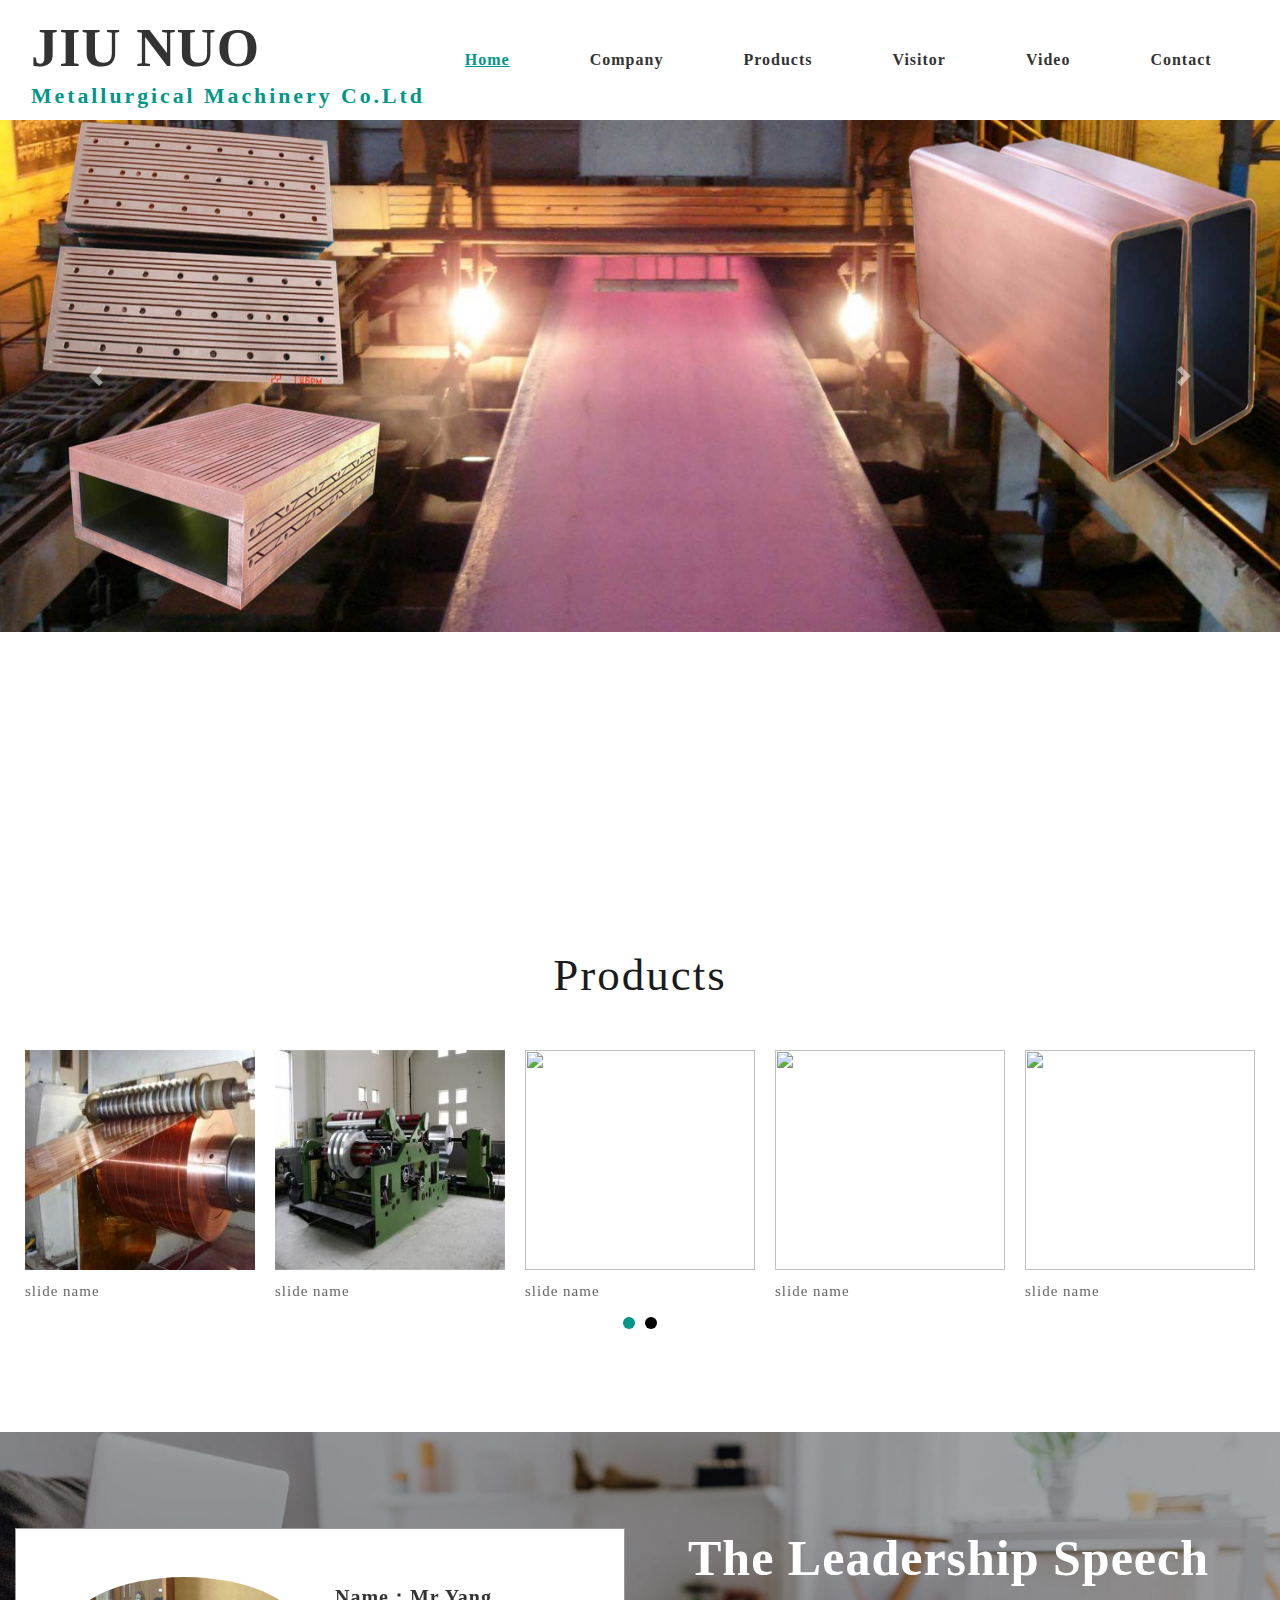
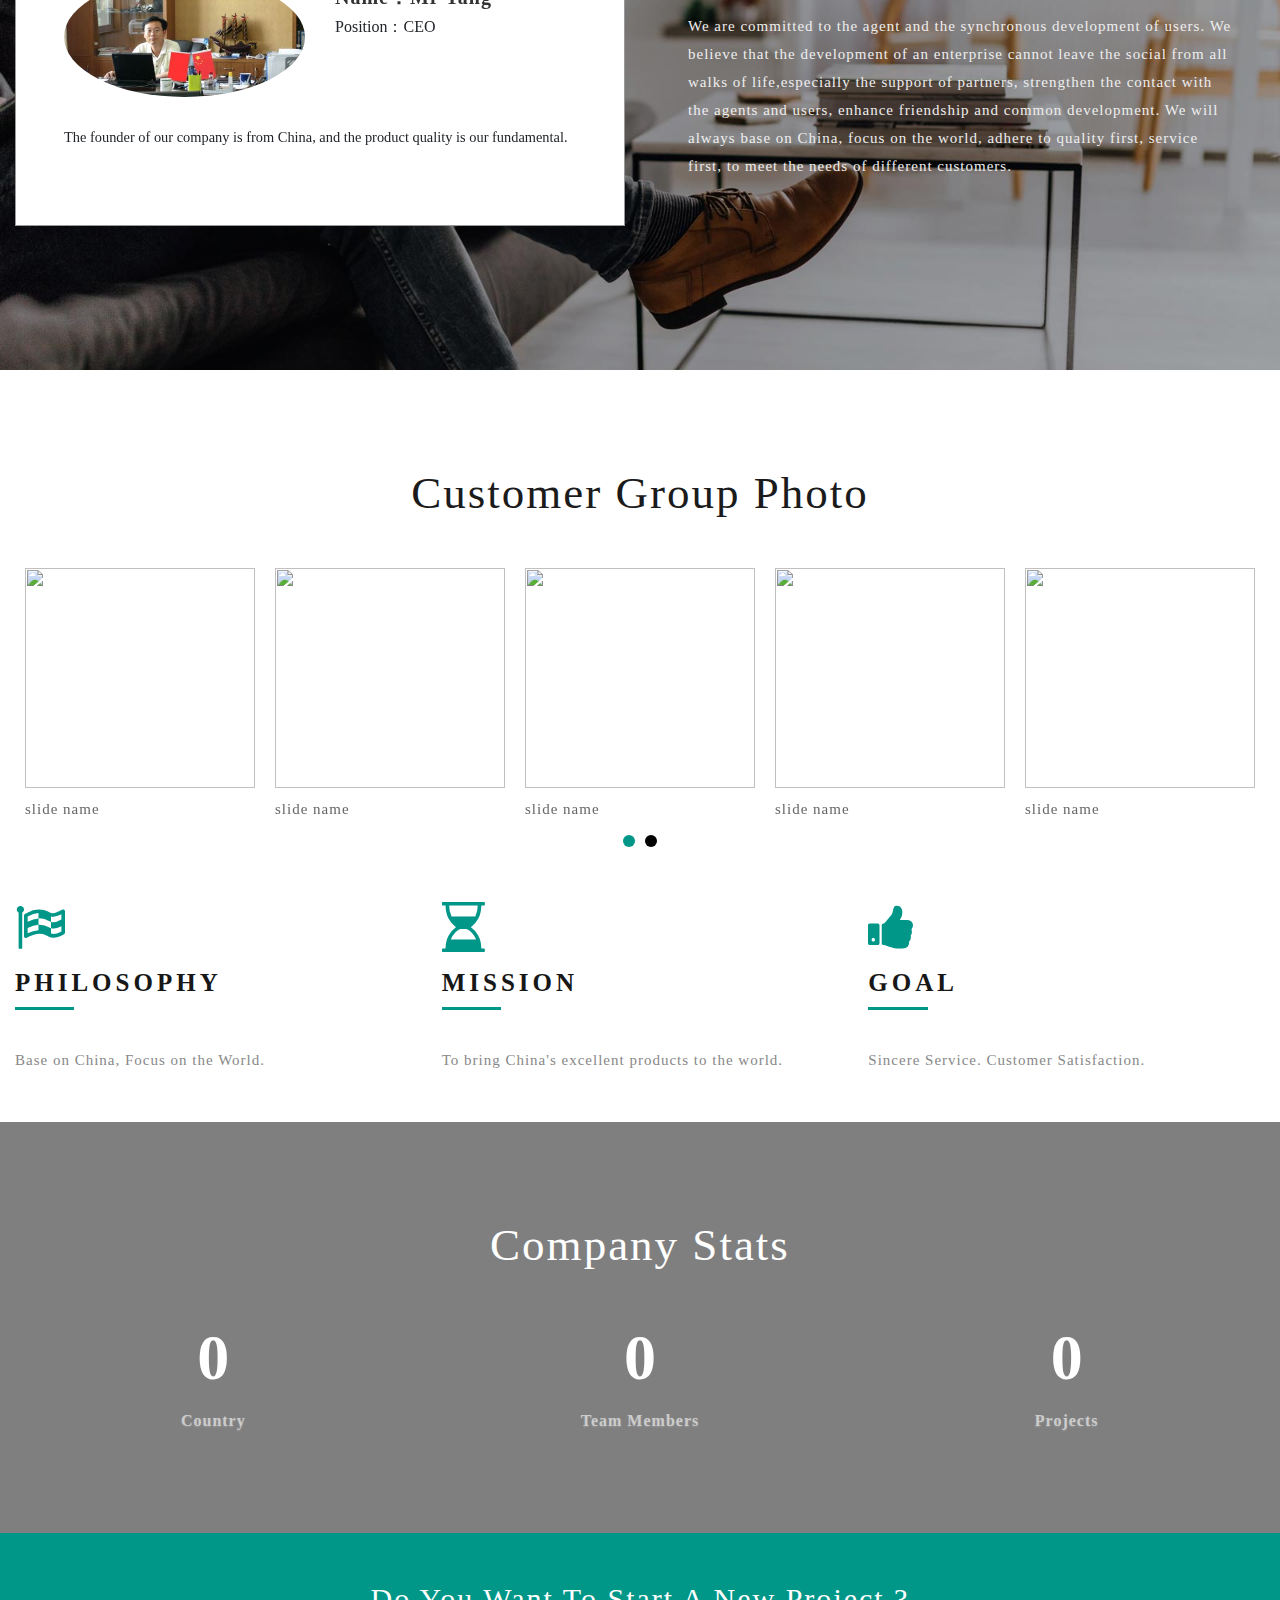
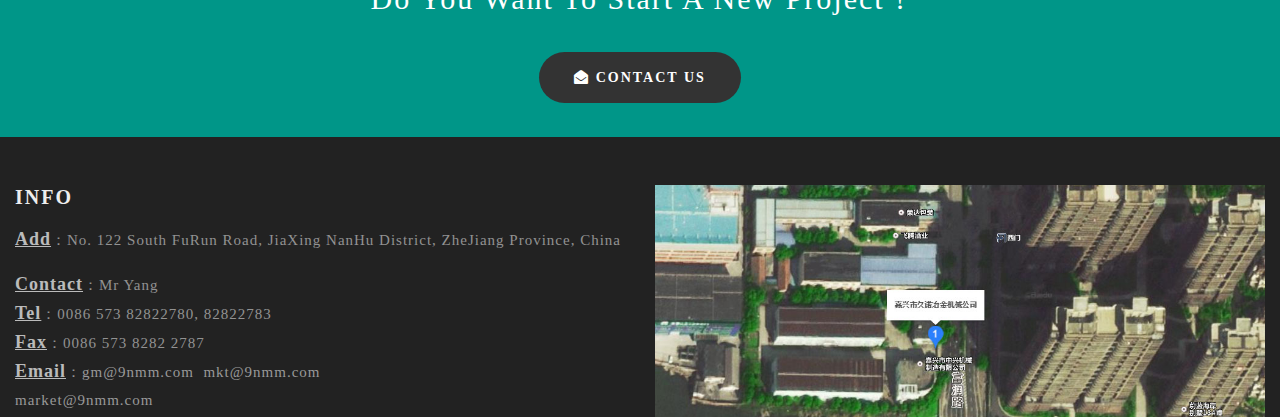
==== commit 93938535: "new" ====
--- a/index.html
+++ b/index.html
@@ -86,10 +86,10 @@
 	<div id="carouselExampleIndicators" class="carousel slide" data-ride="carousel">
 		
 		<div class="carousel-inner" role="listbox">
-			<div class="carousel-item item1 active"></div>
-			<div class="carousel-item item2 "></div>
-			<div class="carousel-item item3"></div>
-			<div class="carousel-item item4"></div> 
+			<div class="carousel-item  active"><img src="images/ban1.jpg"/></div>
+			<div class="carousel-item  "><img src="images/ban2.jpg"/></div>
+			<div class="carousel-item "><img src="images/ban3.jpg"/></div>
+			<div class="carousel-item "><img src="images/ban6.jpg"/></div> 
 			
 		</div>
 		<a class="carousel-control-prev" href="#carouselExampleIndicators" role="button" data-slide="prev">
--- a/css/style.css
+++ b/css/style.css
@@ -112,8 +112,7 @@
 /* Declare heights because of positioning of img element */
 
 .carousel-item {
-	height: 45em;
-	background-color: #777;
+	height:32em; 
 }
 
 .carousel-item>img {
@@ -165,38 +164,7 @@
 }
 
 /*--/slider--*/
-
-.carousel-item {
-	background: -webkit-linear-gradient(rgba(23, 22, 23, 0.2), rgba(23, 22, 23, 0.5)), url(../images/ban1.jpg) no-repeat;
-	background: -moz-linear-gradient(rgba(23, 22, 23, 0.2), rgba(23, 22, 23, 0.5)), url(../images/ban1.jpg) no-repeat;
-	background: -ms-linear-gradient(rgba(23, 22, 23, 0.2), rgba(23, 22, 23, 0.5)), url(../images/ban1.jpg) no-repeat;
-	background: linear-gradient(rgba(23, 22, 23, 0.2), rgba(23, 22, 23, 0.5)), url(../images/ban1.jpg) no-repeat;
-	background-size: cover;
-}
-
-.carousel-item.item2 {
-	background: -webkit-linear-gradient(rgba(23, 22, 23, 0.2), rgba(23, 22, 23, 0.5)), url(../images/ban2.jpg) no-repeat;
-	background: -moz-linear-gradient(rgba(23, 22, 23, 0.2), rgba(23, 22, 23, 0.5)), url(../images/ban2.jpg) no-repeat;
-	background: -ms-linear-gradient(rgba(23, 22, 23, 0.2), rgba(23, 22, 23, 0.5)), url(../images/ban2.jpg) no-repeat;
-	background: linear-gradient(rgba(23, 22, 23, 0.2), rgba(23, 22, 23, 0.5)), url(../images/ban2.jpg) no-repeat;
-	background-size: cover;
-}
-
-.carousel-item.item3 {
-	background: -webkit-linear-gradient(rgba(23, 22, 23, 0.2), rgba(23, 22, 23, 0.5)), url(../images/ban3.jpg) no-repeat;
-	background: -moz-linear-gradient(rgba(23, 22, 23, 0.2), rgba(23, 22, 23, 0.5)), url(../images/ban3.jpg) no-repeat;
-	background: -ms-linear-gradient(rgba(23, 22, 23, 0.2), rgba(23, 22, 23, 0.5)), url(../images/ban3.jpg) no-repeat;
-	background: linear-gradient(rgba(23, 22, 23, 0.2), rgba(23, 22, 23, 0.5)), url(../images/ban3.jpg) no-repeat;
-	background-size: cover;
-}
-
-.carousel-item.item4 {
-	background: -webkit-linear-gradient(rgba(23, 22, 23, 0.2), rgba(23, 22, 23, 0.5)), url(../images/ban6.jpg) no-repeat;
-	background: -moz-linear-gradient(rgba(23, 22, 23, 0.2), rgba(23, 22, 23, 0.5)), url(../images/ban6.jpg) no-repeat;
-	background: -ms-linear-gradient(rgba(23, 22, 23, 0.2), rgba(23, 22, 23, 0.5)), url(../images/ban6.jpg) no-repeat;
-	background: linear-gradient(rgba(23, 22, 23, 0.2), rgba(23, 22, 23, 0.5)), url(../images/ban6.jpg) no-repeat;
-	background-size: cover;
-}
+ 
 
 .carousel-caption h2,
 .carousel-caption h3 {
@@ -667,10 +635,11 @@
 
 /*-- About top --*/
 .about-top p{
-    font-size: 18px;
+    font-size: 20px;
     letter-spacing: 1px;
     color: #666;
-    line-height: 26px;
+	line-height: 30px;
+	text-indent:2em;
 }
 .about-top h4 {
     font-size: 23px;
@@ -1439,9 +1408,7 @@
 	.portfolio-area li {
 		width: 242px;
 	}
-	.carousel-item {
-		height: 38em;
-	}
+	 
 	.carousel-caption {
 		bottom: 10em;
 	}
@@ -1469,9 +1436,7 @@
 	figure.effect-layla ul {
 		padding: 6em 0 0;
 	}
-	.carousel-item {
-		height: 27em;
-	}
+	 
 	.main_service  {display: none}
 }
 @media(max-width: 1080px){
@@ -1496,9 +1461,7 @@
 	.odometer {
 		font-size: 3em;
 	}
-	.carousel-item {
-		height: 36em;
-	}
+	 
 	.icon i.fas, .icon i.fab {
 		padding: 15px;
 	}
@@ -1649,9 +1612,7 @@
 		font-size: 13px;
 		padding: 15px 30px;
 	}
-	.carousel-item {
-		height: 33em;
-	}
+	 
 }
 @media(max-width: 736px){
 	.portfolio-area li {
@@ -1707,9 +1668,7 @@
 	.client .col-sm-4 {
 		max-width: 27%;
 	}
-	.carousel-item {
-		height: 30em;
-	}
+	 
 	.carousel-caption {
 		bottom: 8em;
 	}
@@ -1742,9 +1701,7 @@
 	span.display {
 		font-size: 12px;
 	}
-	.carousel-item {
-		height: 27em;
-	}
+	 
 	.carousel-indicators {
 		left: -50%;
 	}
@@ -1804,9 +1761,7 @@
 	.carousel-caption p {
 		font-size: 15px;
 	}
-	.carousel-item {
-		height: 24em;
-	}
+	 
 	.carousel-indicators li {
 		max-width: 10px;
 		height: 10px;
@@ -1843,9 +1798,7 @@
 		font-size: 1.7em;
 		letter-spacing: 0px;
 	}
-	.carousel-item {
-		height: 22em;
-	}
+	 
 	.carousel-caption {
 		bottom: 5em;
 	}
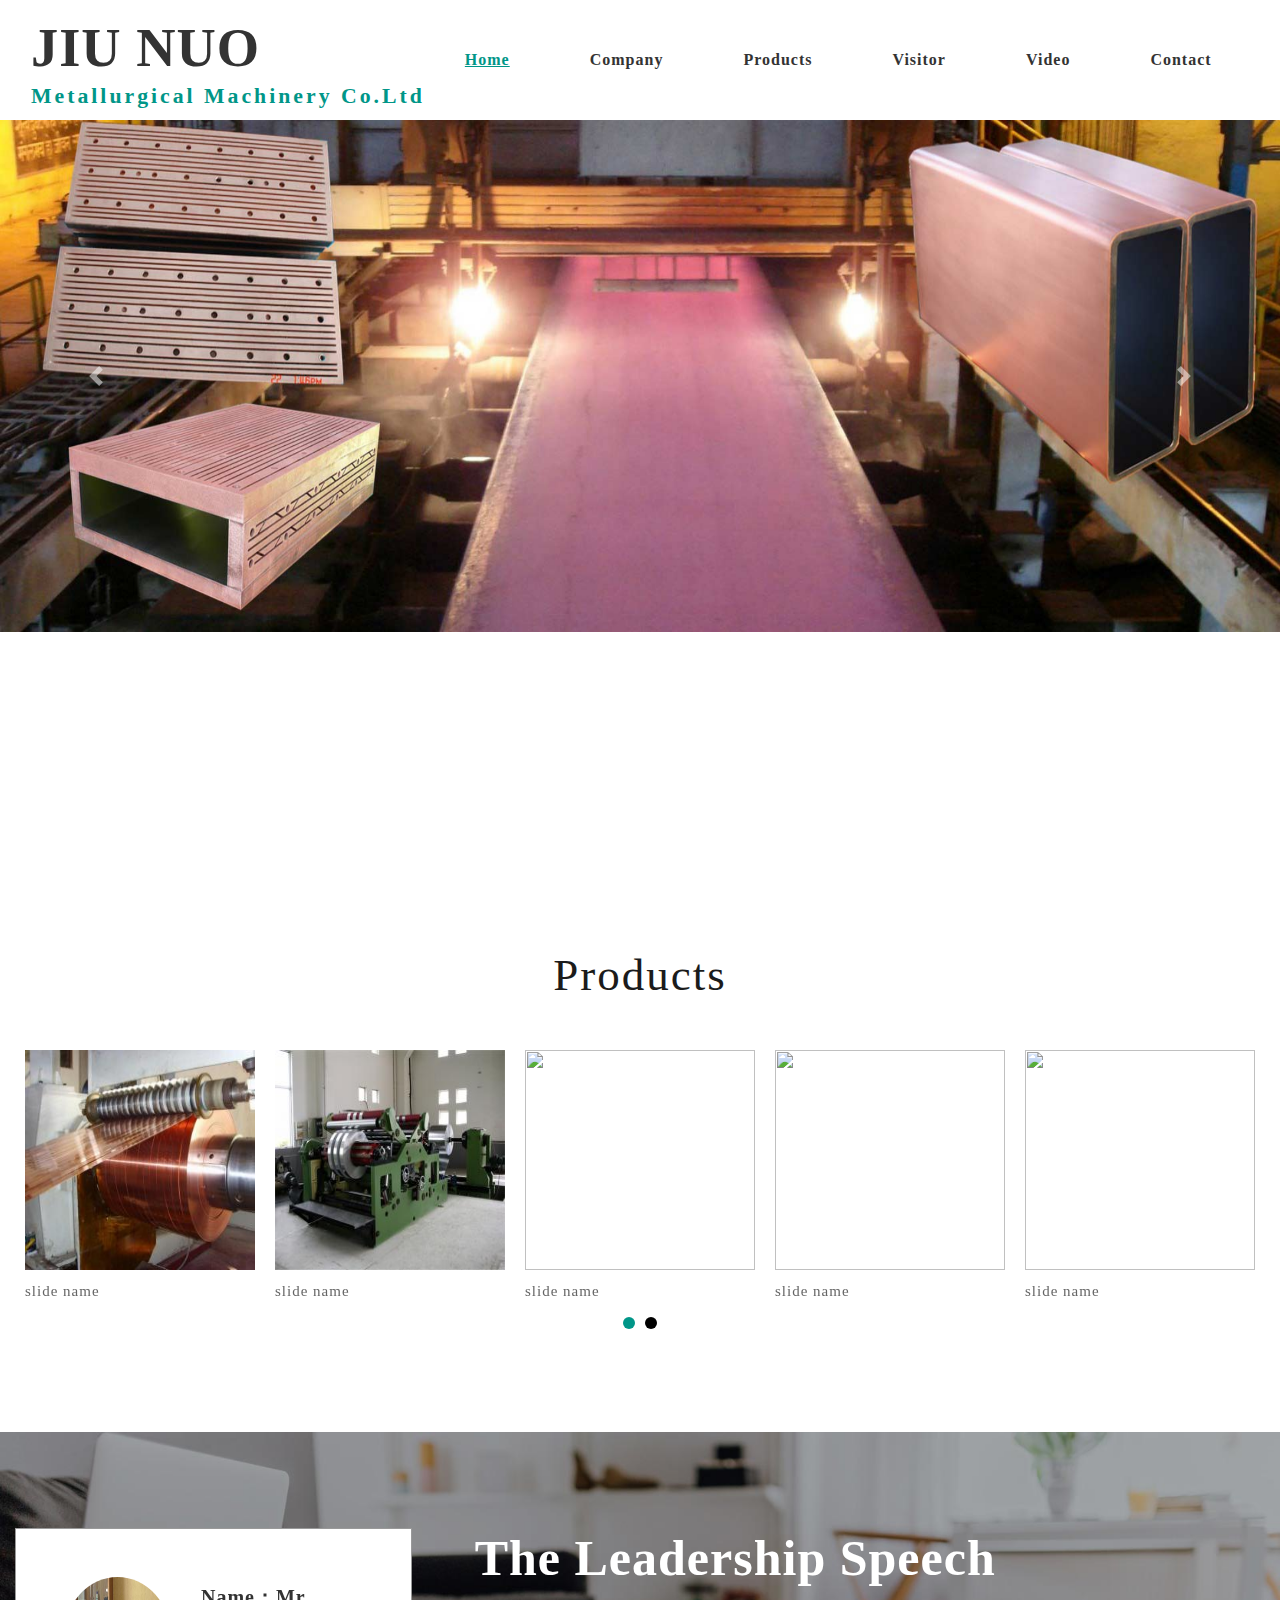
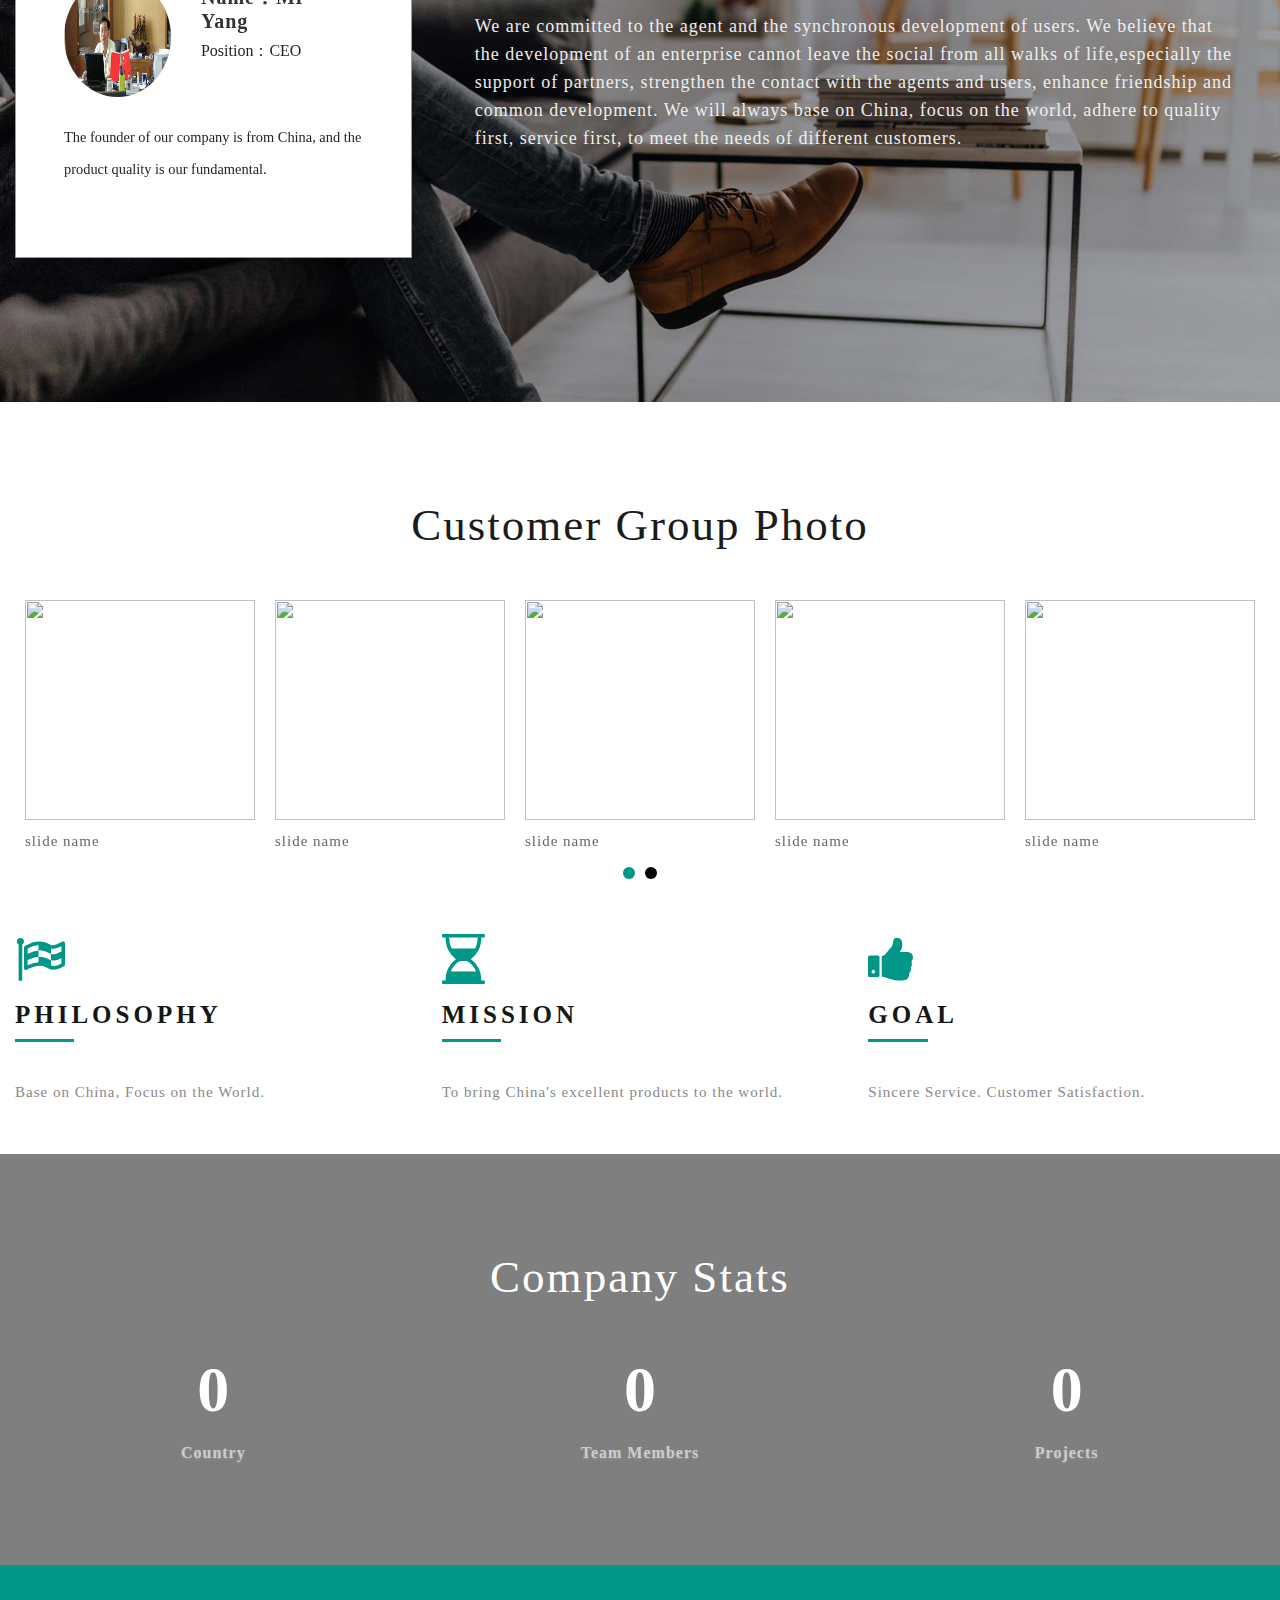
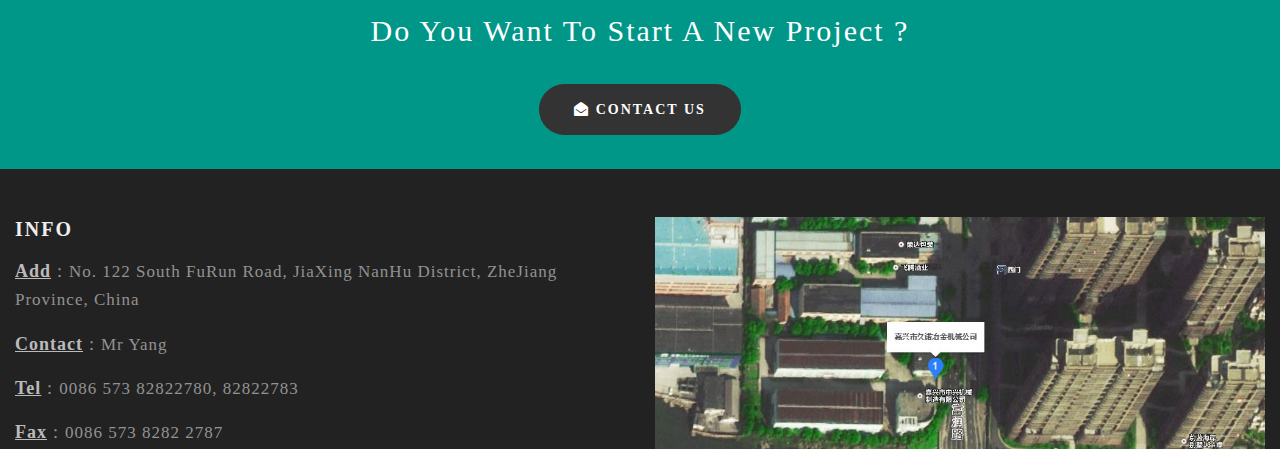
==== commit ff27bb1e: "new" ====
--- a/index.html
+++ b/index.html
@@ -131,13 +131,13 @@
 	<div class="container py-lg-5 mb-5">
 		<div class="row">
 			<!-- Clients -->
-			<div class=" col-lg-6 clients">
+			<div class=" col-lg-4 clients">
 				<div class="slider p-sm-5 p-4">
 					<div class="flexslider">
 						<ul class="slides">
 							<li>
 								<div class="client row">
-									<div class="col-sm-6">
+									<div class="col-sm-5">
 										<img src="images/t1.jpg" alt="" />
 									</div>
 									<div class="col-sm-6">
@@ -154,7 +154,7 @@
 				</div>
 			</div>
 			<!-- //Clients -->
-			<div class="col-lg-6 collections mt-lg-0 mt-5 px-sm-5 px-4">
+			<div class="col-lg-8 collections mt-lg-0 mt-5 px-sm-5 px-4">
 				<h3>The Leadership Speech</h3> 
 				
 				<p class="my-4">We are committed to the agent and the synchronous development of users. We believe that the development of an enterprise cannot leave the social from all walks of life,especially the support of partners, strengthen the contact with the agents and users, enhance friendship and common development. We will always base on China, focus on the world, adhere to quality first, service first, to meet the needs of different customers.</p>
--- a/css/style.css
+++ b/css/style.css
@@ -677,7 +677,7 @@
     letter-spacing: 3px;
 }
 .help_grids p{
-    font-size: 15px;
+    font-size: 18px;
     color: #ccc;
 	line-height: 26px;
     letter-spacing: 1px;
@@ -1293,8 +1293,9 @@
 	text-decoration: underline;
 }
 address p {
-    font-size: 15px;
-    color: #929292;
+    font-size: 17px;
+	color: #929292;
+	margin:15px 0;
 }
 address p a {
     color: #999;
@@ -1374,7 +1375,7 @@
 	font-size: 12px;
 }
 .collections p {
-    font-size: 15px;
+    font-size: 18px;
     letter-spacing: 1px;
     color: #eee;
     line-height: 28px;
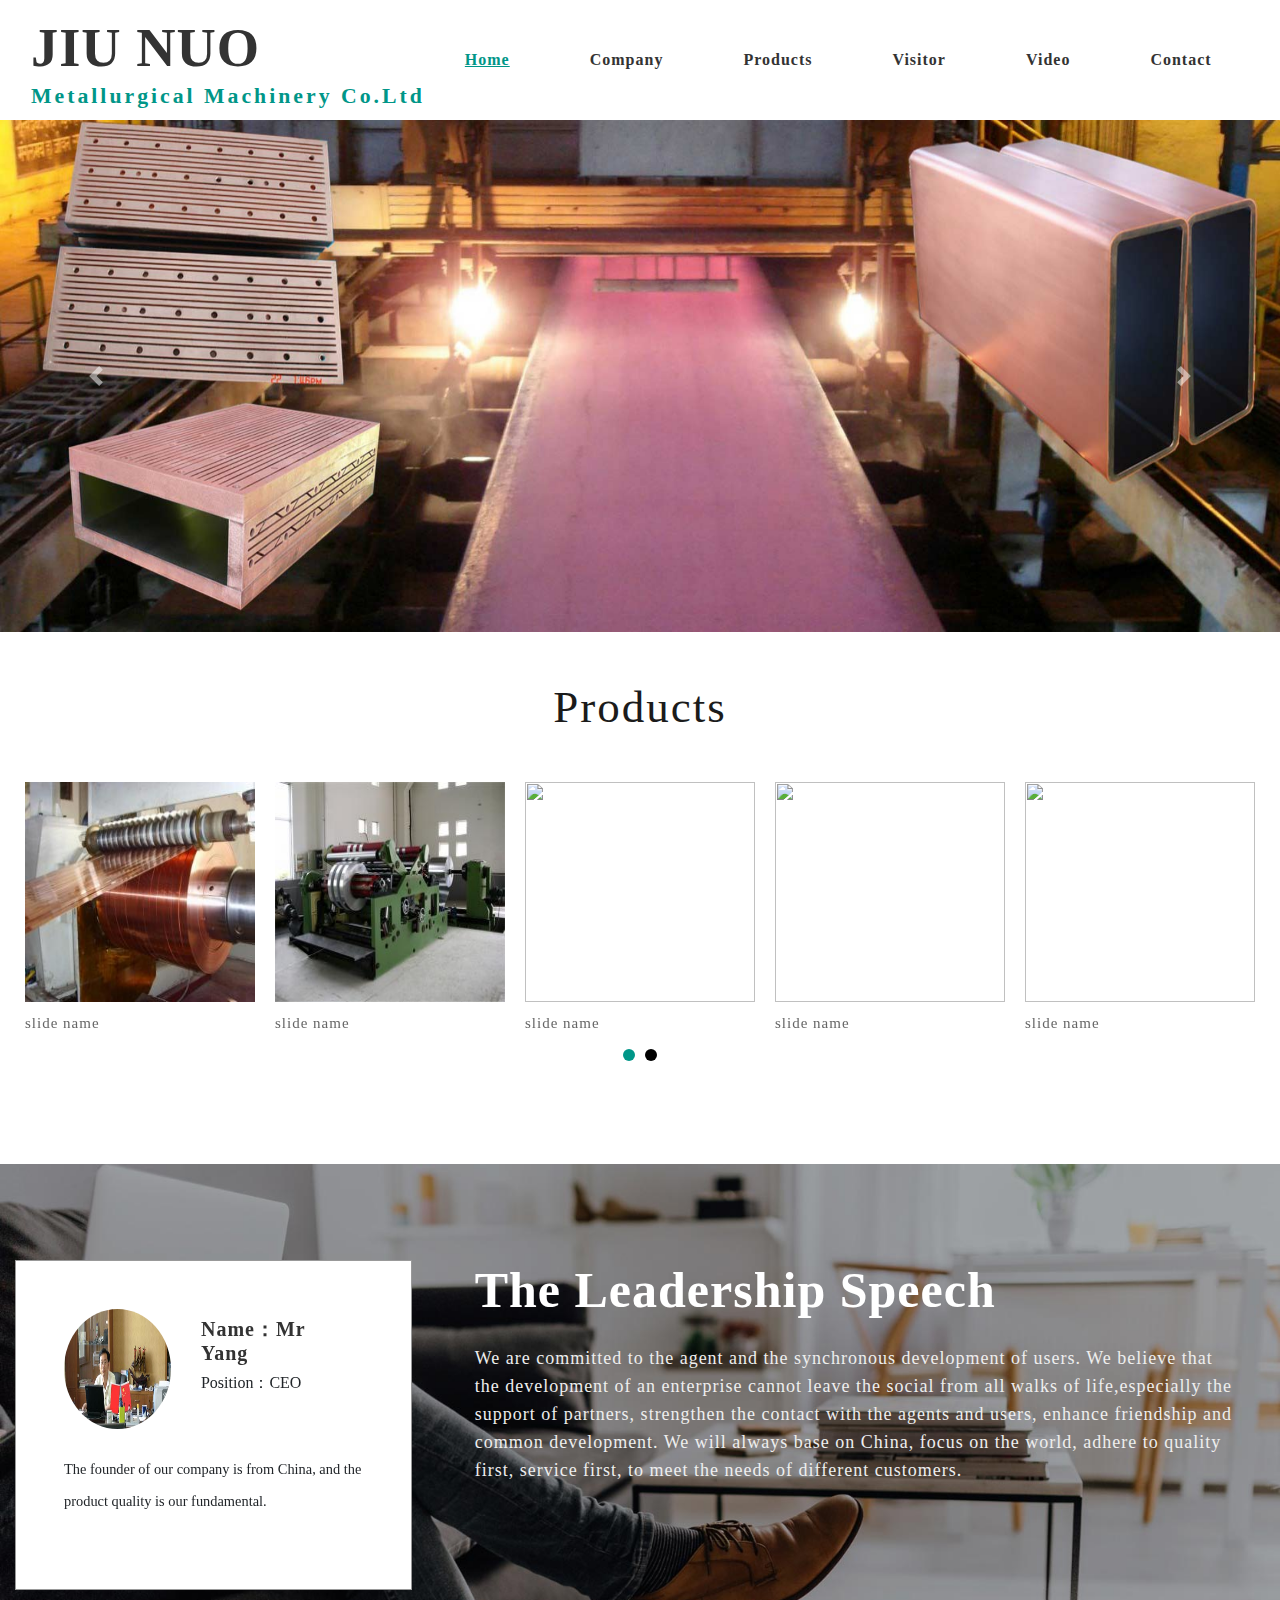
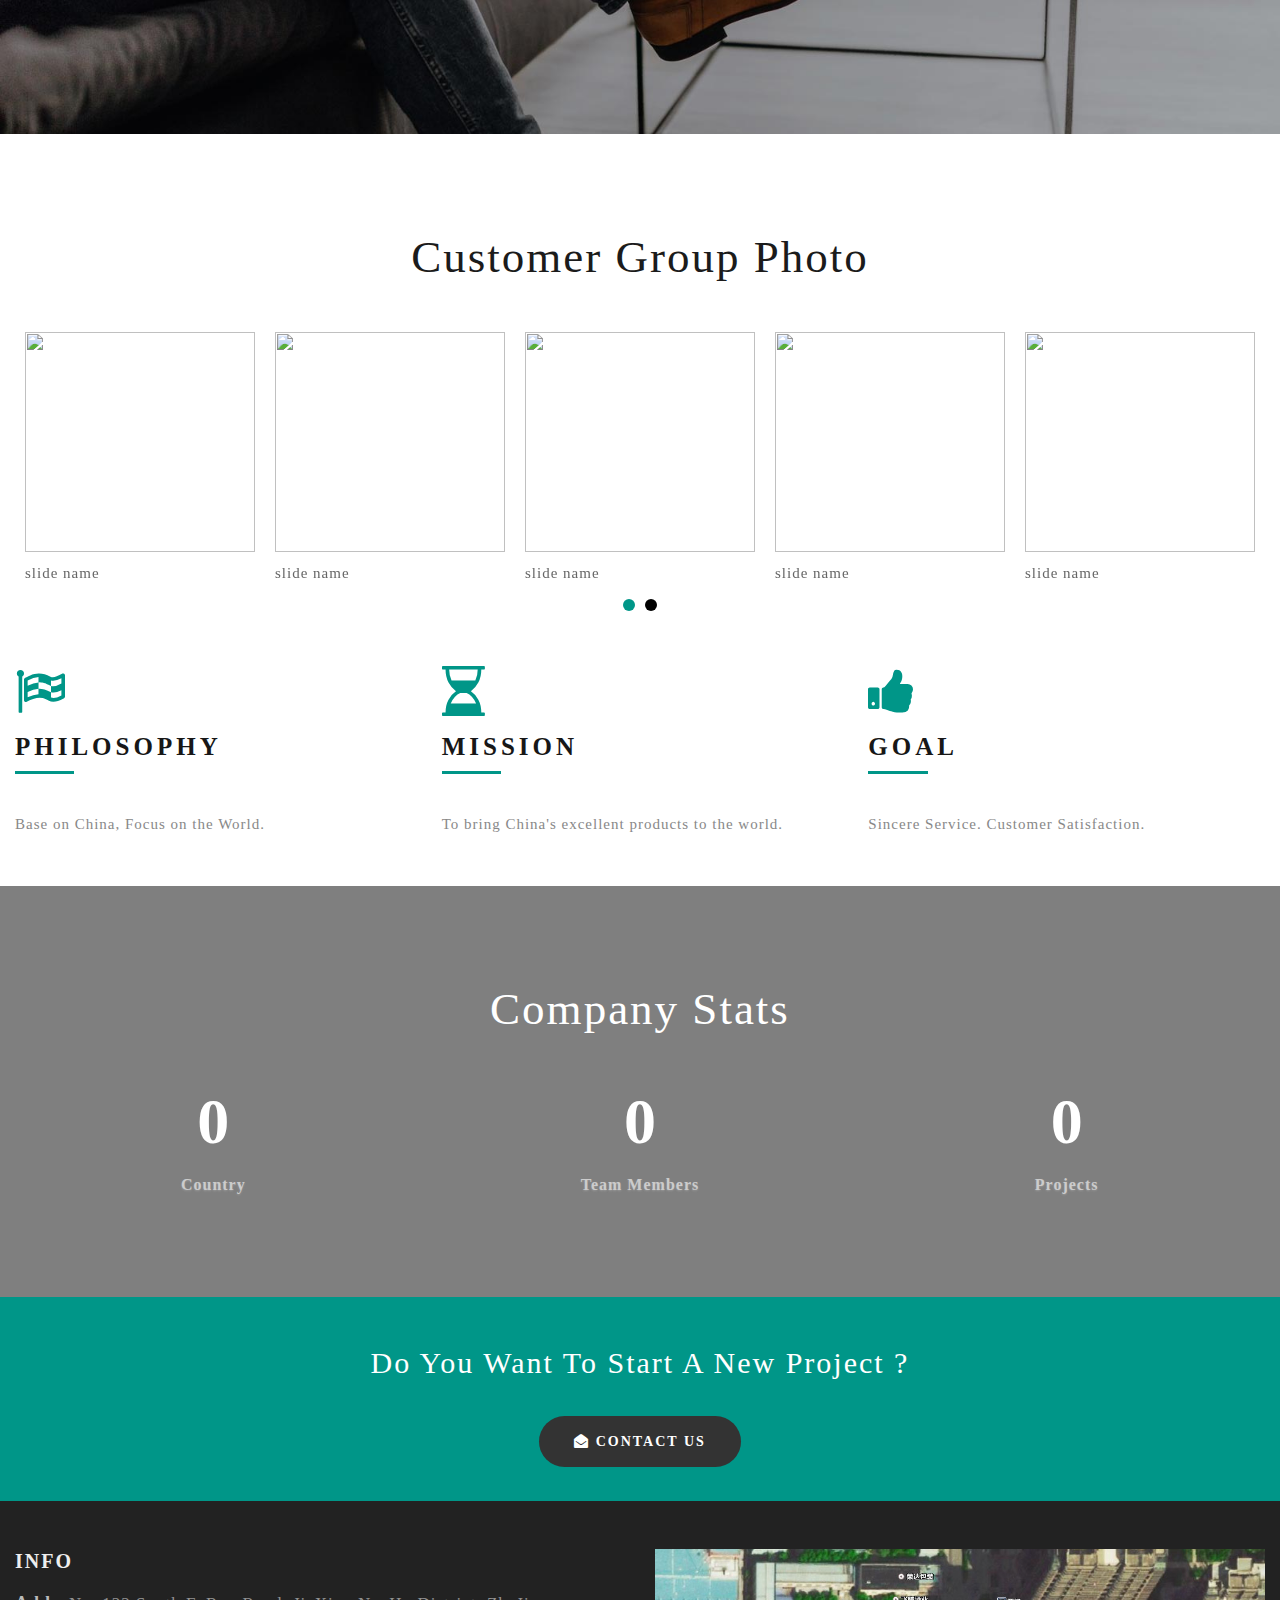
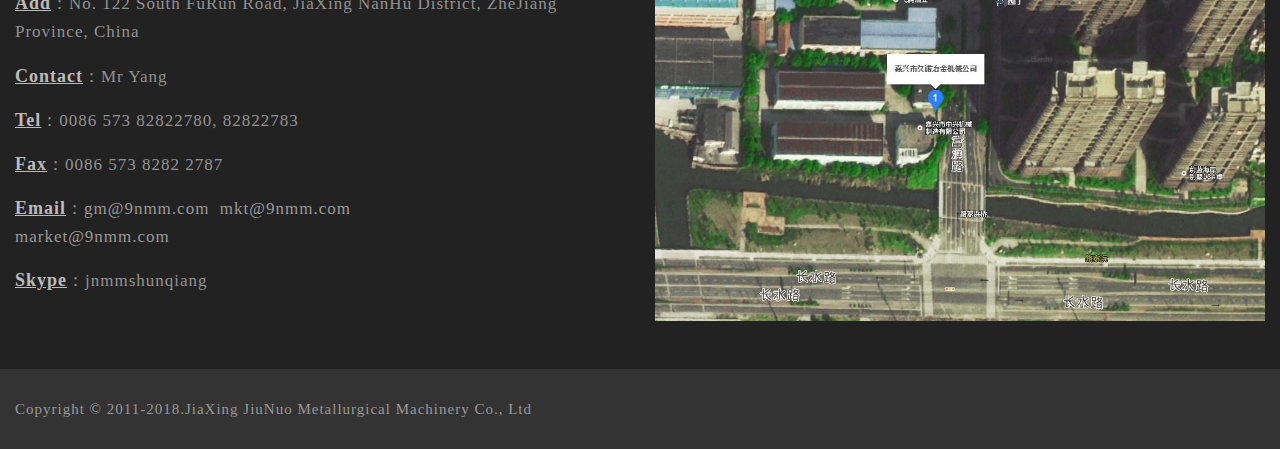
==== commit 1ab35703: "new" ====
--- a/index.html
+++ b/index.html
@@ -339,15 +339,7 @@
 	<script type="text/javascript">
 		$(document).ready(function() { 
 			$().UItoTop({ easingType: 'easeOutQuart' });
-				
-			$(window).resize(function(){
-				var nav = $('.agile-banner_nav').outerHeight(),
-					wdHt=$(window).outerHeight()
-
-					$('.banner').height(wdHt-nav) 
-			})
-
-
+				 
 			});
 	</script>
 	<!-- //here ends scrolling icon -->
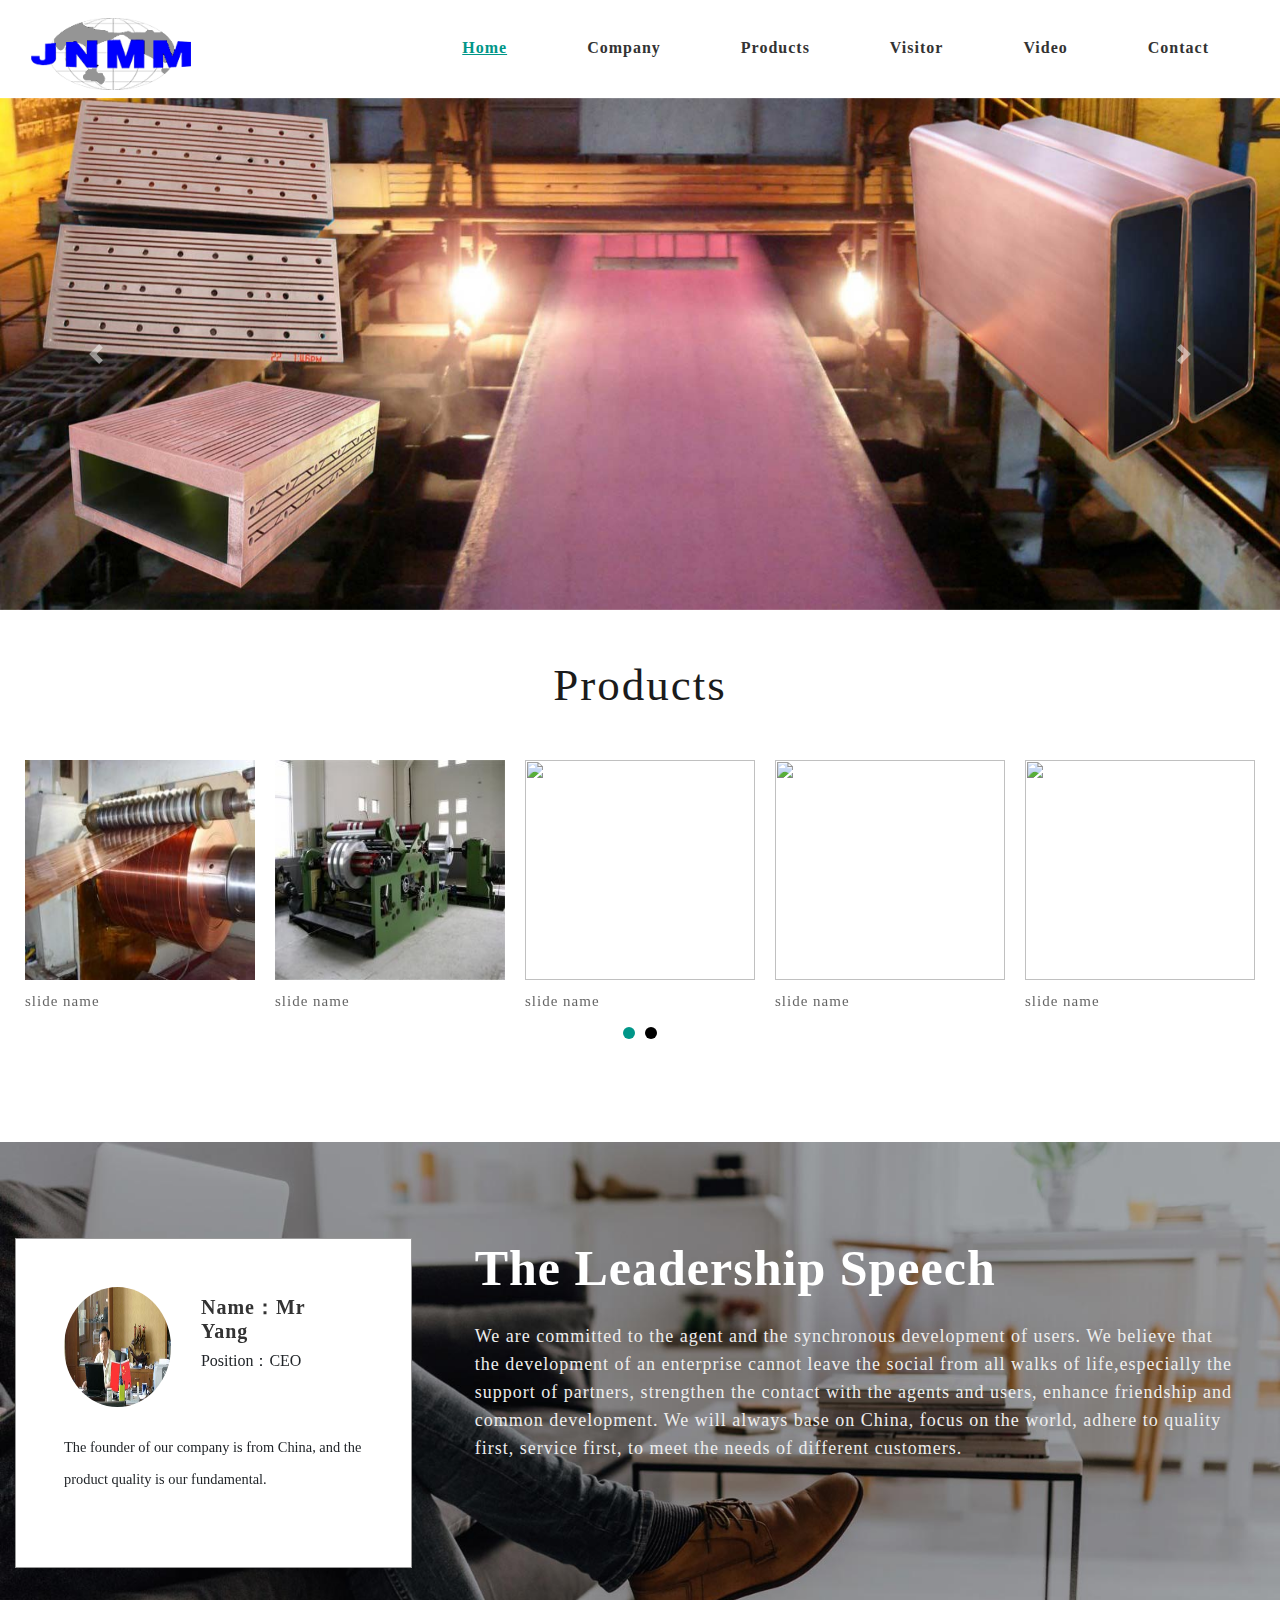
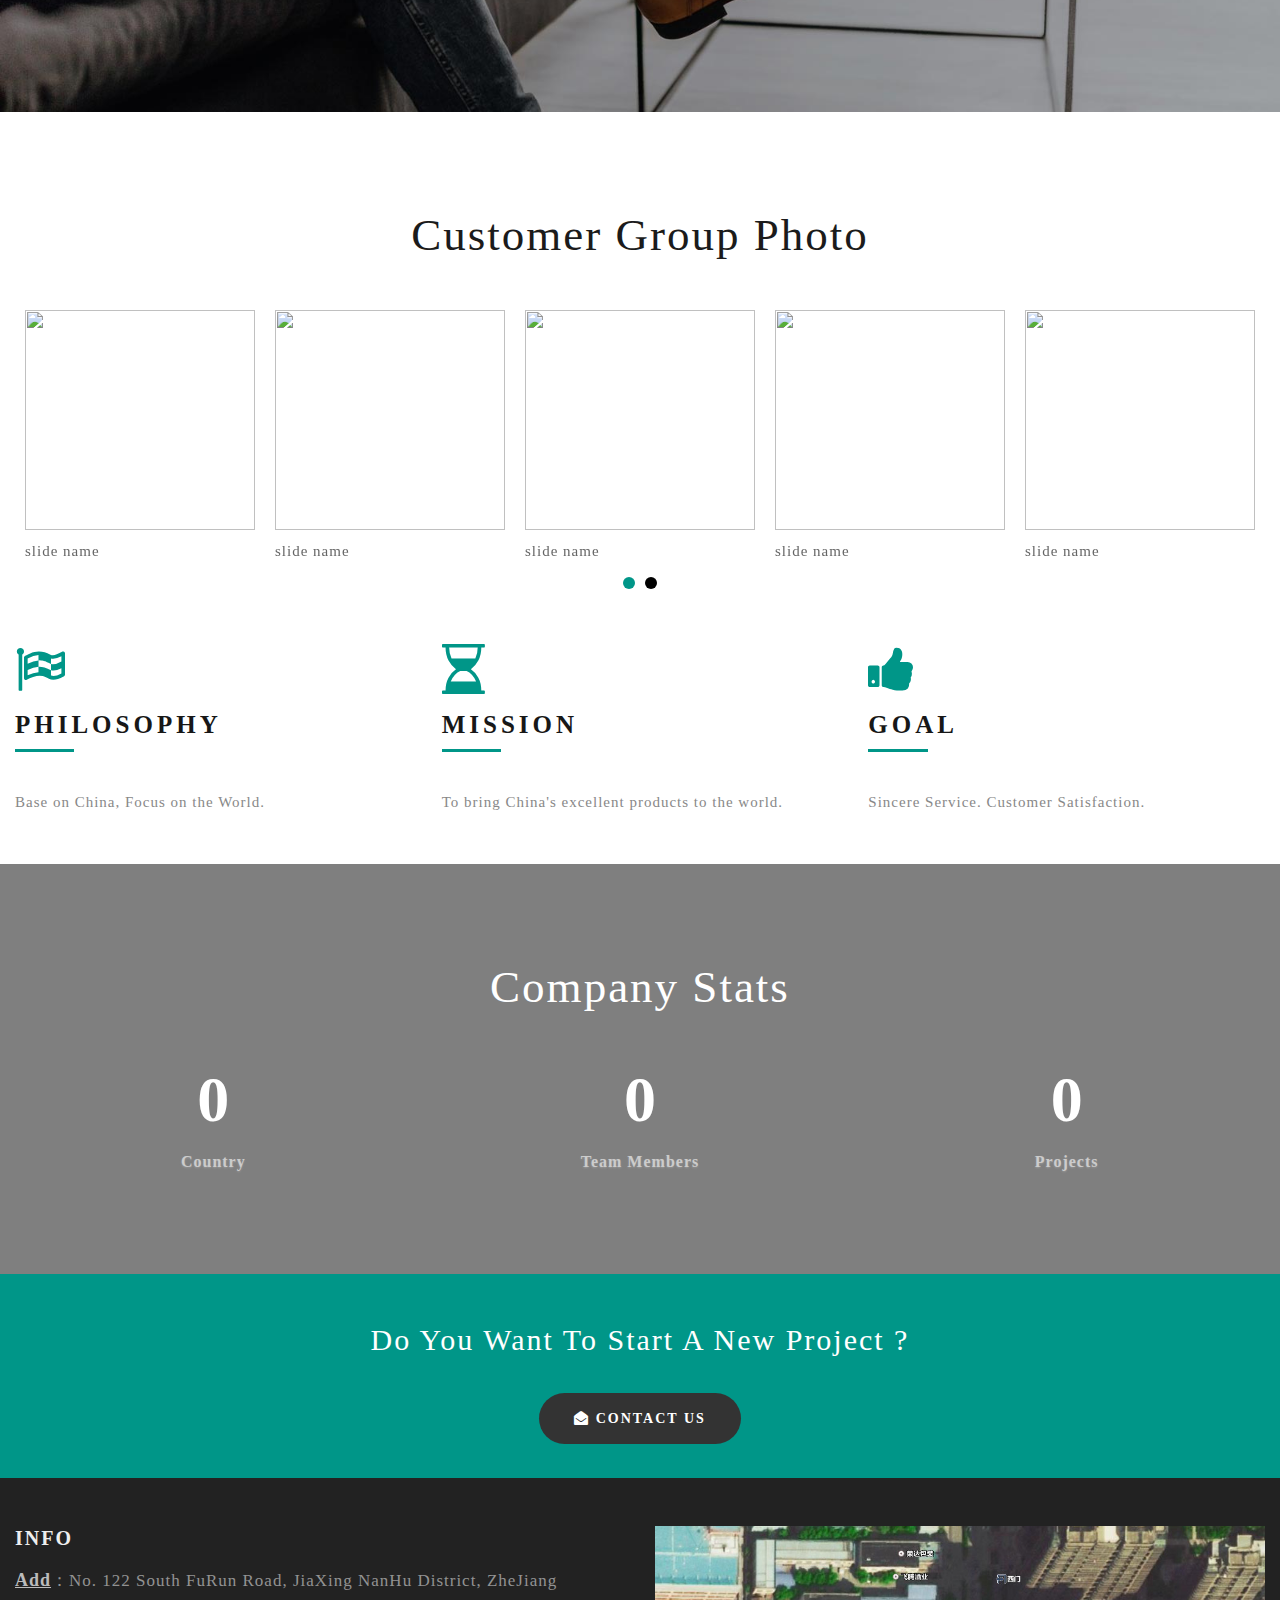
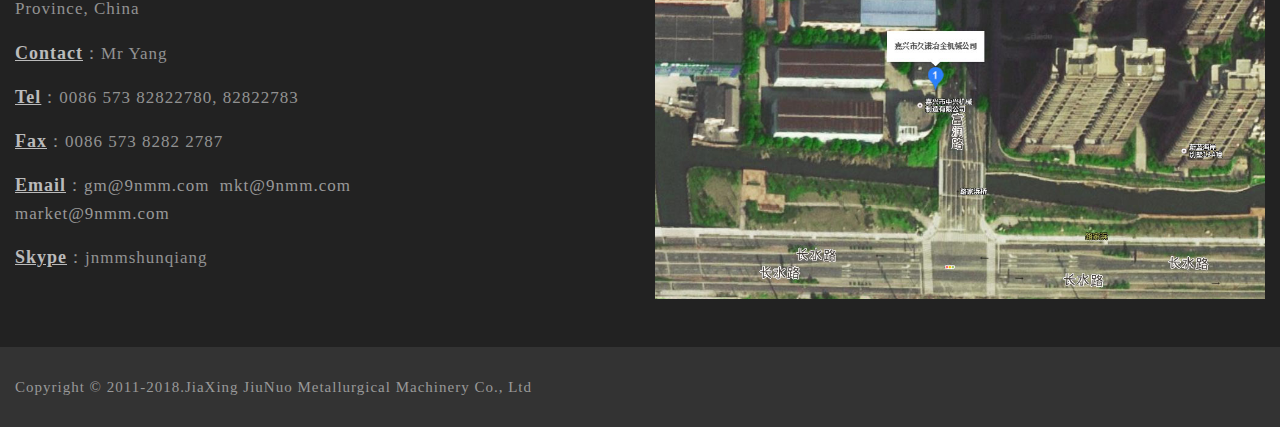
==== commit 5f4c566d: "新增visit.json ajax加载图片" ====
--- a/index.html
+++ b/index.html
@@ -44,7 +44,7 @@
 	<div class="container agile-banner_nav">
 		<nav class="navbar navbar-expand-lg navbar-light bg-light">
 			
-			<a class="navbar-brand" href="index.html"> JIU NUO <span class="display">metallurgical machinery co.ltd</span></a>
+			<a class="navbar-brand" href="index.html"><img src="images/logo.png"/></a>
 			<button class="navbar-toggler" type="button" data-toggle="collapse" data-target="#navbarSupportedContent" aria-controls="navbarSupportedContent" aria-expanded="false" aria-label="Toggle navigation">
 			<span class="navbar-toggler-icon"></span>
 			</button>
--- a/css/style.css
+++ b/css/style.css
@@ -2406,4 +2406,16 @@
 .productBox .ptitems , .portfolio-item2{font-size: 12px;display: inline-block; margin: 0 11px 10px;overflow: hidden;}
 .productBox .ptitems img , .portfolio-item2 img {height: 200px;transition: all .8s linear;-webkit-transition: all .8s linear;-ms-transition: all .8s linear;-moz-transition: all .8s linear;}
 .productBox .ptitems a , .portfolio-item2 a {display: block;overflow: hidden;    border-radius: 4px;border: 1px solid #67b5ae;}
-.productBox .ptitems a:hover img ,.portfolio-item2 a:hover img {transform: scale(1.3);-webkit-transform: scale(1.3);-ms-transform: scale(1.3);-moz-transform: scale(1.3)}+.productBox .ptitems a:hover img ,.portfolio-item2 a:hover img {transform: scale(1.3);-webkit-transform: scale(1.3);-ms-transform: scale(1.3);-moz-transform: scale(1.3)}
+
+
+.Pagination{float: right;height: 55px;_height: 45px; line-height: 20px;margin-right: 15px;_margin-right: 5px; color: #565656;margin-top: 10px;_margin-top: 20px; clear:both;}
+.Pagination span{margin-right: 5px;display: block;float: left;margin-left: 5px;}
+.Pagination span b{padding: 0 2px;}
+.Pagination div {float:left}
+.Pagination a{ font-size: 12px;text-decoration: none;display: block;float: left;color: #565656;border: 1px solid #cacaca;height: 20px;line-height: 20px;padding: 0 10px;margin: 0 2px;}
+.Pagination .Ellipsis {line-height: 32px;overflow: hidden; display:none;}
+cite.FormNum{display: block;float: left;line-height: 20px;height: 20px; font-style:  normal; padding-left:10px;}
+#PageNum{ color:#777;width: 30px;height: 20px;line-height: 20px; border: 1px solid #cacaca; margin:0 5px; text-align:center;}
+.Pagination a:hover,.Pagination a.PageCur{background-color: #009a89;border: 1px solid #009a89;color: #ffffff; }
+.PageNumOK {background: #f1f1f1;border-radius:4px;}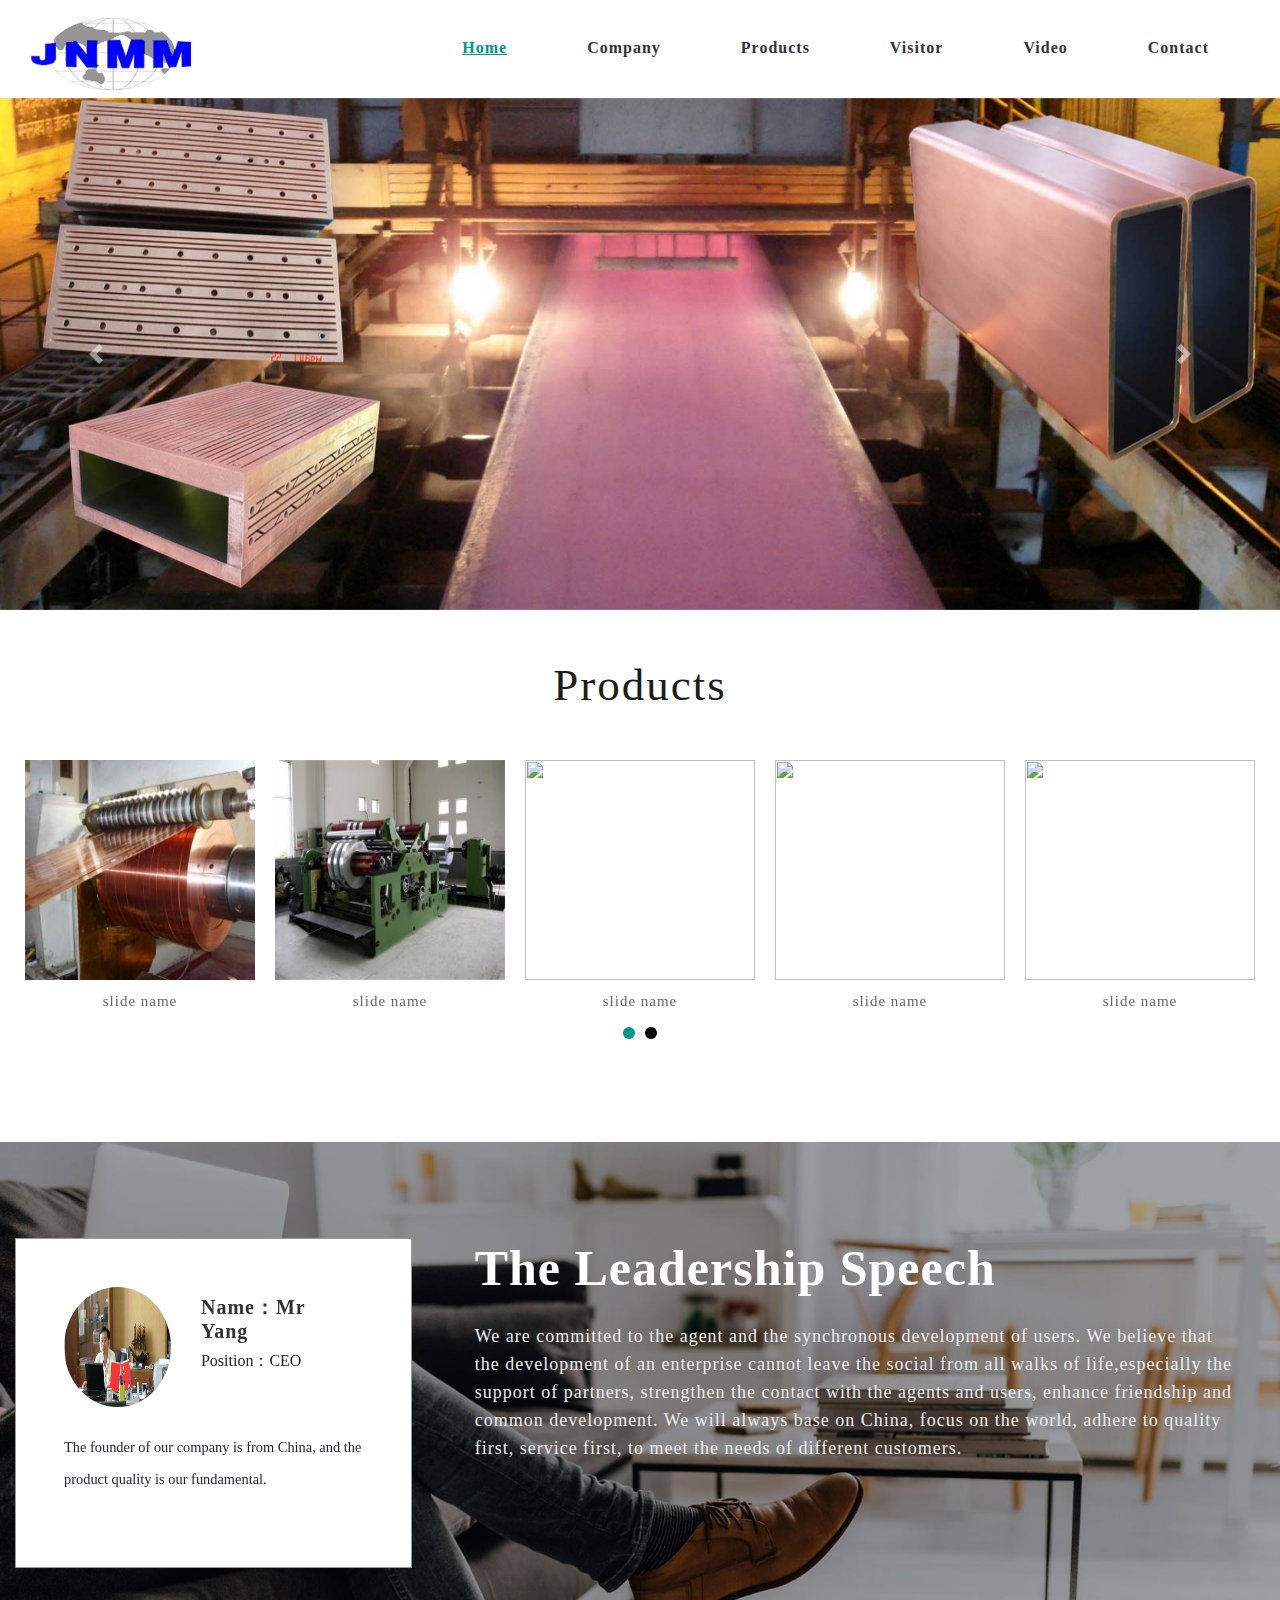
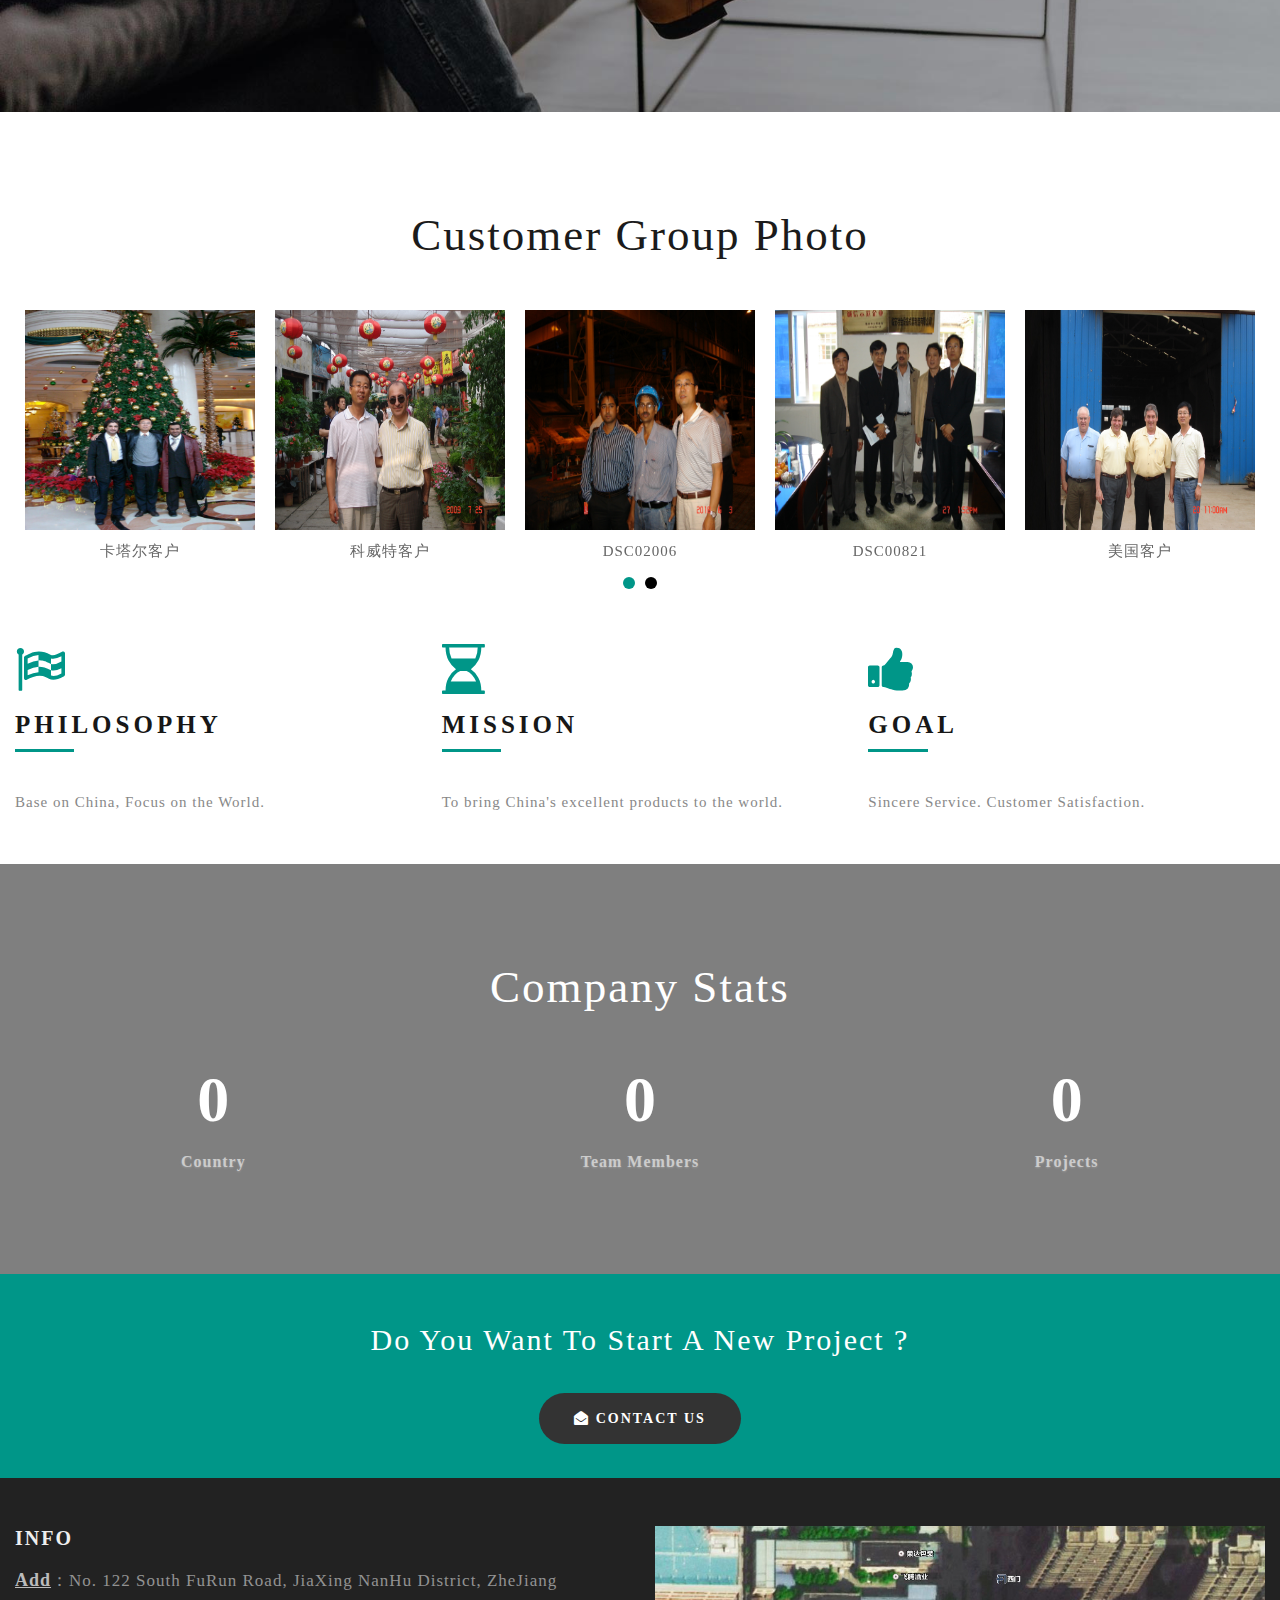
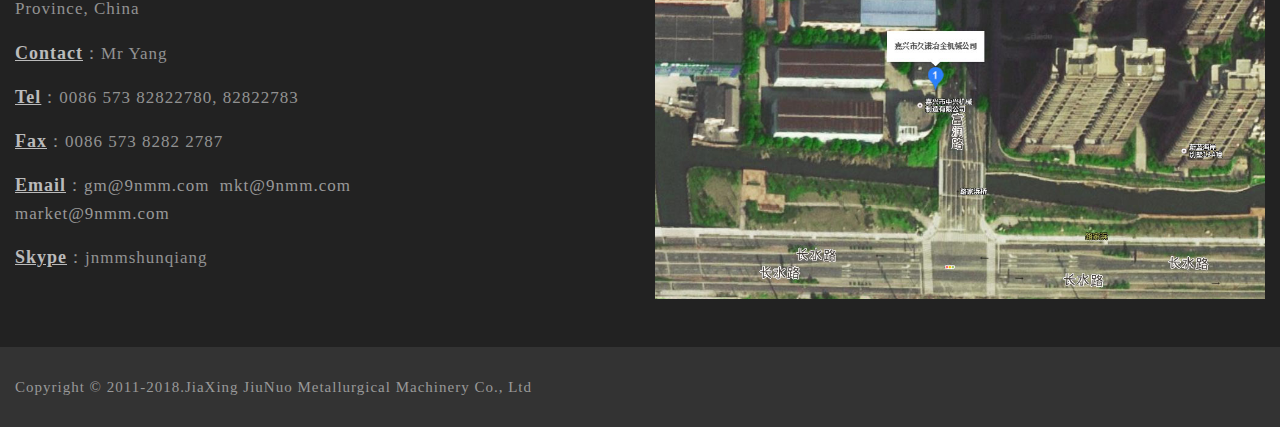
==== commit 4986cdef: "首页 访客滚动" ====
--- a/index.html
+++ b/index.html
@@ -175,12 +175,12 @@
 				<div class="spldishes-grids">
 					<!-- Owl-Carousel -->
 					<div id="owl-Custom" class="owl-carousel agileinfo-gallery-row">
-						<script>
+						<!-- <script>
 							for(let i=1;i<8;i++)
 							{
 								document.write('<div class="item g1"><a href="visit.html"><img class="lazyOwl" src="visit/'+i+'.jpg" alt=""/></a><p class="my-2">slide name</p></div> ')
 							}
-						</script>
+						</script> -->
 					</div> 
 				</div>  
 				<div class="clearfix"> </div>
@@ -307,6 +307,24 @@
 	
  
 	<script>
+		//加载访客图片
+		$.ajax({
+			url:'./visit.json',
+			dataType:'JSON',
+			async:false,
+			cache:false,
+			success:function(data){
+				let res=''
+				$.each(data,function(i,val){
+					if(i<25)
+						res+='<div class="item g1"><a href="./visit.html"><img class="lazyOwl" src="visit/'+val.url+'" alt="'+val.title+'"/></a><p class="my-2">'+val.title+'</p></div>'
+				})
+				 
+				$('#owl-Custom').html(res)
+ 
+			}
+		})
+
 		setTimeout(function () {
 			jQuery('#w3l_stats1').html(22);
 		}, 1500);
--- a/css/style.css
+++ b/css/style.css
@@ -624,7 +624,8 @@
 	line-height: 26px;
 	overflow: hidden;
     text-overflow: ellipsis;
-    white-space: nowrap;
+	white-space: nowrap;
+	text-align: center;
 }
 .item a {
     font-size: 16px;
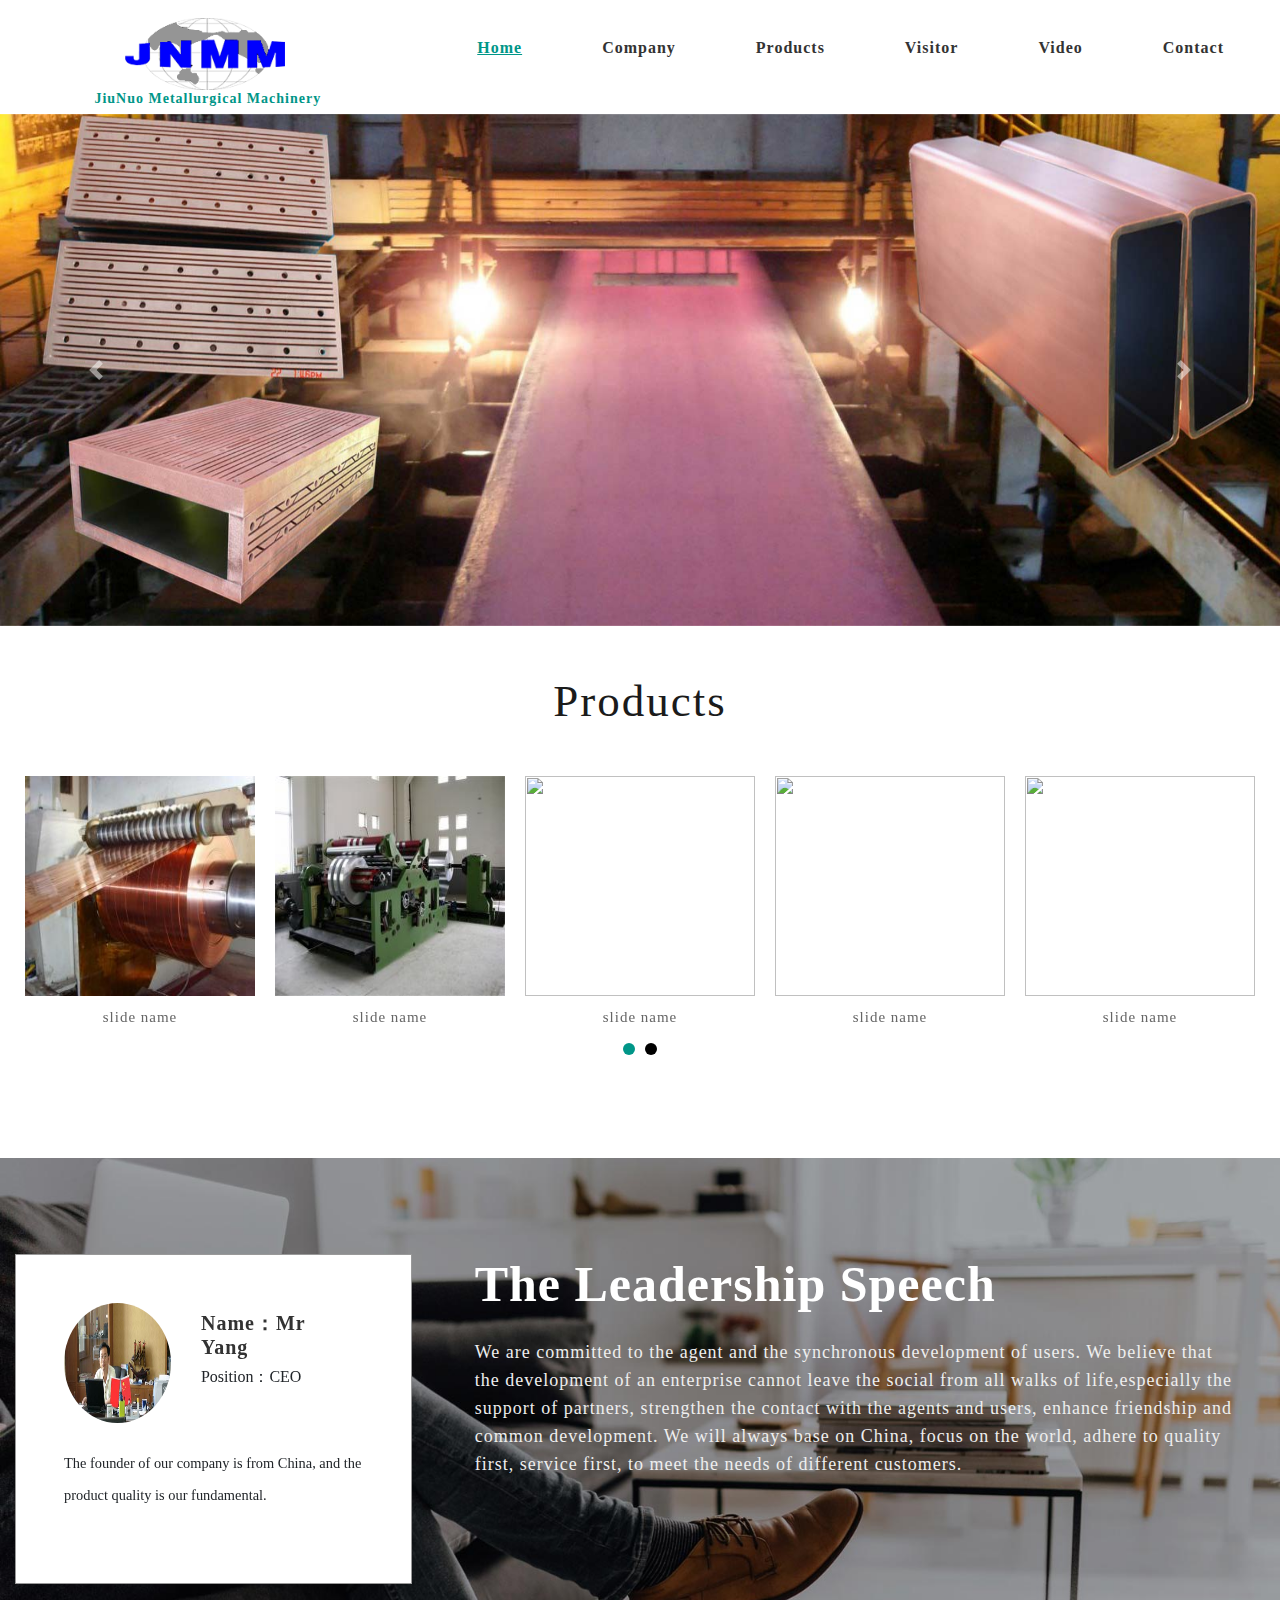
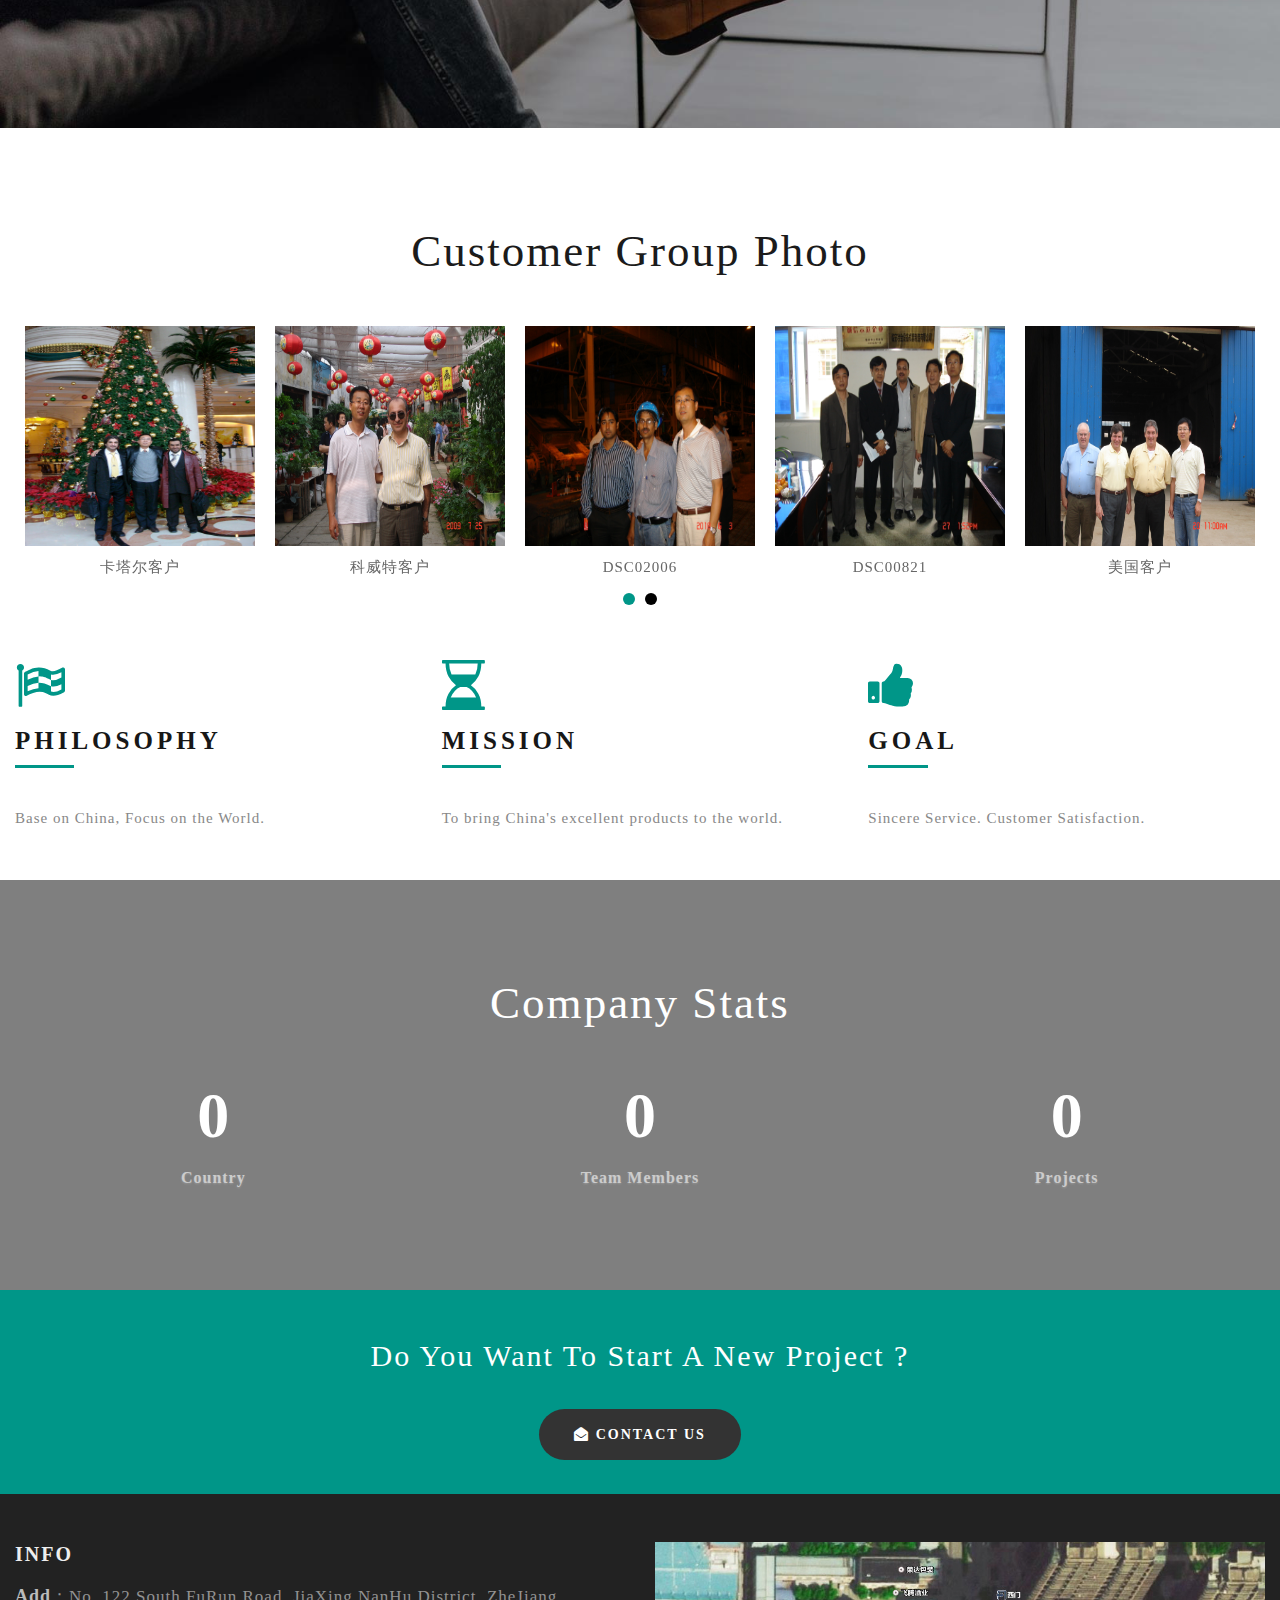
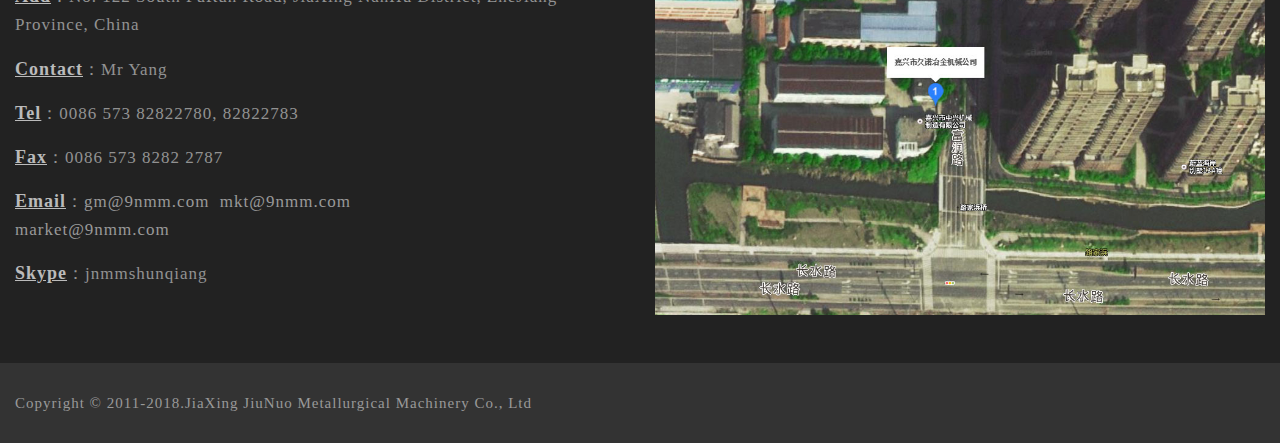
==== commit 52a083a4: "logo这里的修改" ====
--- a/index.html
+++ b/index.html
@@ -30,10 +30,7 @@
 	<!-- //css files -->
 	<link rel="stylesheet" href="css/owl.carousel.css" type="text/css" media="all"/> <!-- Owl-Carousel-CSS -->
 	<!-- //For about -->
-
-	<!-- web-fonts -->
-	
-	<!-- //web-fonts -->
+ 
 	
 </head>
 
@@ -42,9 +39,10 @@
 <!--Header-->
 <header>
 	<div class="container agile-banner_nav">
-		<nav class="navbar navbar-expand-lg navbar-light bg-light">
-			
-			<a class="navbar-brand" href="index.html"><img src="images/logo.png"/></a>
+		<nav class="navbar navbar-expand-lg navbar-light bg-light"> 
+			<a class="navbar-brand" href="index.html"><img src="images/logo.png"/>
+				<span>JiuNuo Metallurgical Machinery</span>
+			</a>
 			<button class="navbar-toggler" type="button" data-toggle="collapse" data-target="#navbarSupportedContent" aria-controls="navbarSupportedContent" aria-expanded="false" aria-label="Toggle navigation">
 			<span class="navbar-toggler-icon"></span>
 			</button>
@@ -155,10 +153,8 @@
 			</div>
 			<!-- //Clients -->
 			<div class="col-lg-8 collections mt-lg-0 mt-5 px-sm-5 px-4">
-				<h3>The Leadership Speech</h3> 
-				
-				<p class="my-4">We are committed to the agent and the synchronous development of users. We believe that the development of an enterprise cannot leave the social from all walks of life,especially the support of partners, strengthen the contact with the agents and users, enhance friendship and common development. We will always base on China, focus on the world, adhere to quality first, service first, to meet the needs of different customers.</p>
-				 
+				<h3>The Leadership Speech</h3>  
+				<p class="my-4">We are committed to the agent and the synchronous development of users. We believe that the development of an enterprise cannot leave the social from all walks of life,especially the support of partners, strengthen the contact with the agents and users, enhance friendship and common development. We will always base on China, focus on the world, adhere to quality first, service first, to meet the needs of different customers.</p> 
 			</div>
 		</div>
 	</div>
@@ -174,14 +170,7 @@
 			<div class="spldishes-agileinfo">
 				<div class="spldishes-grids">
 					<!-- Owl-Carousel -->
-					<div id="owl-Custom" class="owl-carousel agileinfo-gallery-row">
-						<!-- <script>
-							for(let i=1;i<8;i++)
-							{
-								document.write('<div class="item g1"><a href="visit.html"><img class="lazyOwl" src="visit/'+i+'.jpg" alt=""/></a><p class="my-2">slide name</p></div> ')
-							}
-						</script> -->
-					</div> 
+					<div id="owl-Custom" class="owl-carousel agileinfo-gallery-row"></div> 
 				</div>  
 				<div class="clearfix"> </div>
 			</div>
--- a/css/style.css
+++ b/css/style.css
@@ -55,7 +55,8 @@
     margin: 0 1em;
 }
 .agile-banner_nav {
-    width: 100%;
+	width: 100%;
+	padding:  0 0 1em 0;
 }
 .bg-light {
     background-color: transparent !important;
@@ -1383,7 +1384,8 @@
 }
 /*-- //clients--*/
 
-
+a.navbar-brand{padding:0  0 0 2em !important;}
+a.navbar-brand span {position: absolute;bottom: -19px;left:5.6em ;font-size: 14px;color: #009688}
 /*-- Responsive Design --*/
 
 @media(min-width: 1440px){
@@ -1434,6 +1436,7 @@
 	}
 	a.navbar-brand {
 		font-size: 3.4em;
+		position: relative;
 	}
 	figure.effect-layla ul {
 		padding: 6em 0 0;
@@ -1521,6 +1524,7 @@
 	}
 	.navbar-light .navbar-brand, .navbar-light .navbar-toggler {
 		padding: 0.25rem 0.75rem;
+		
 	}
 	.collections h3 {
 		font-size: 38px;
